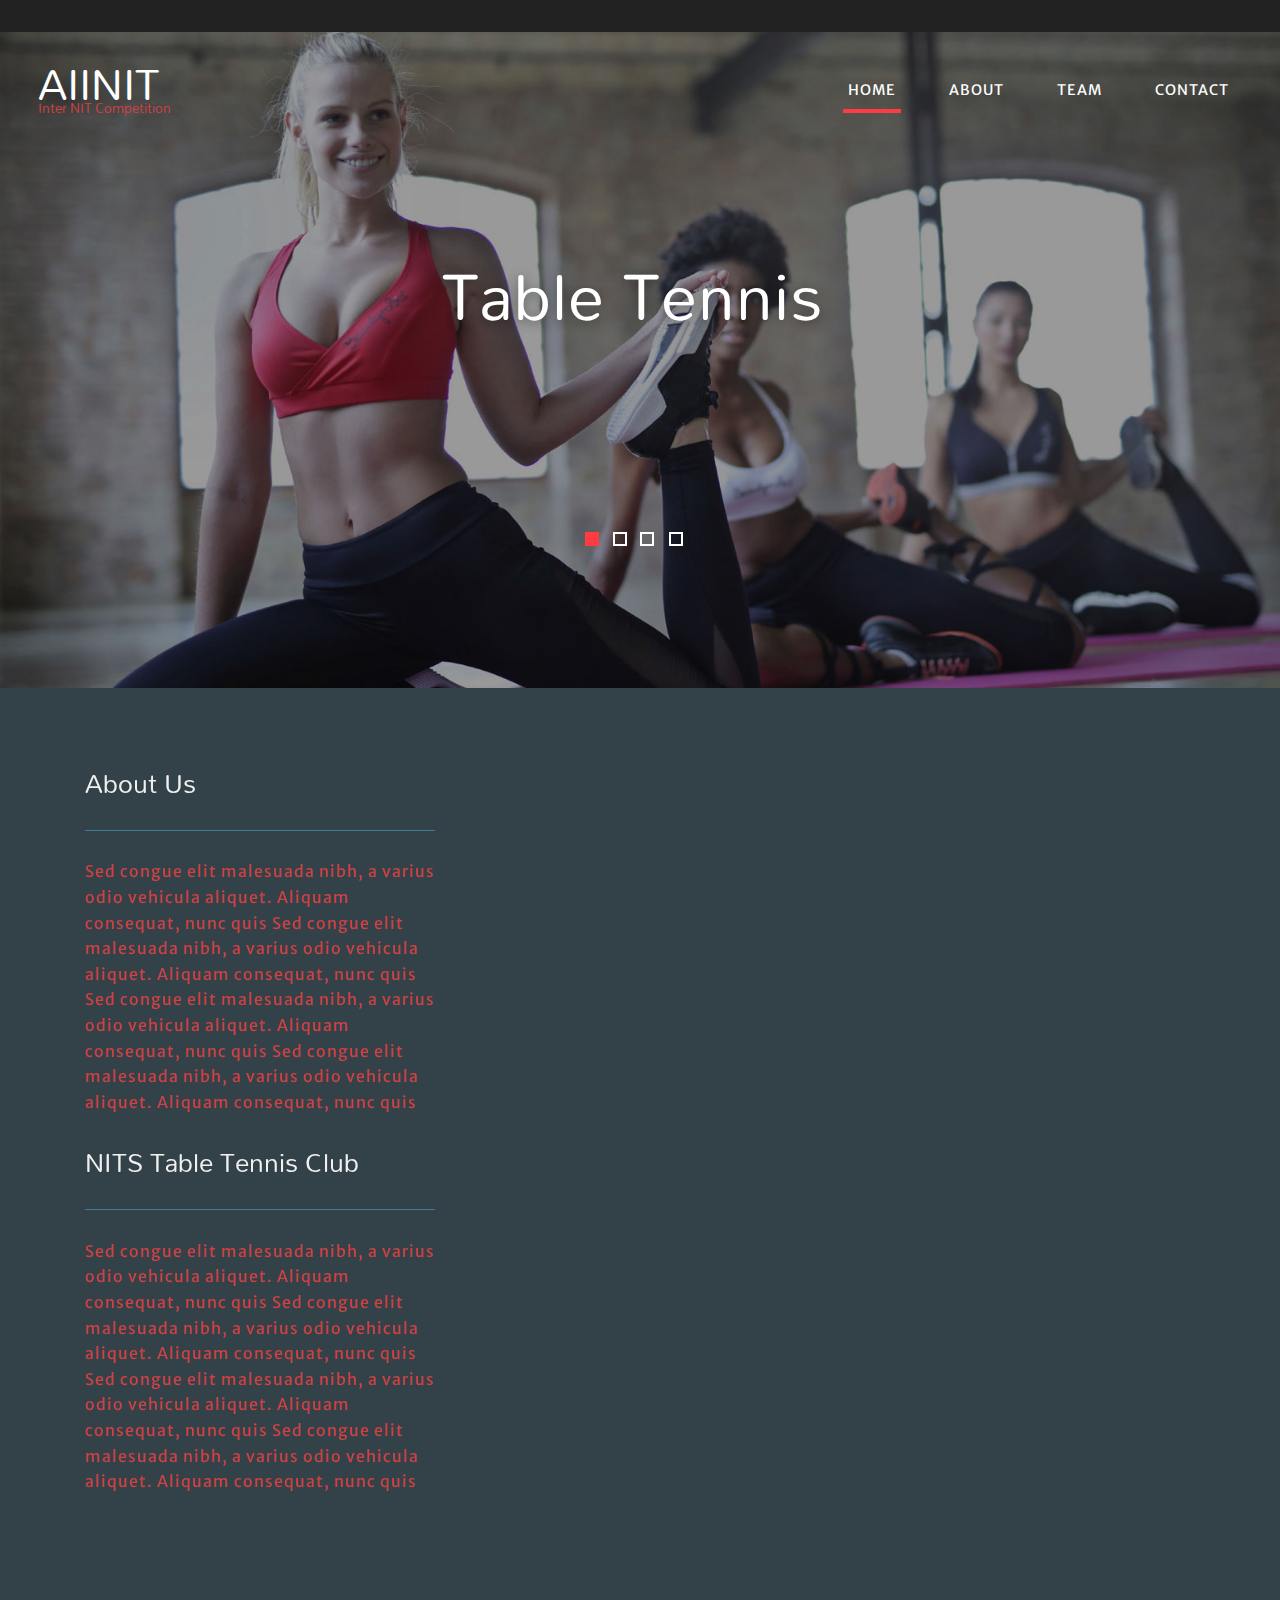
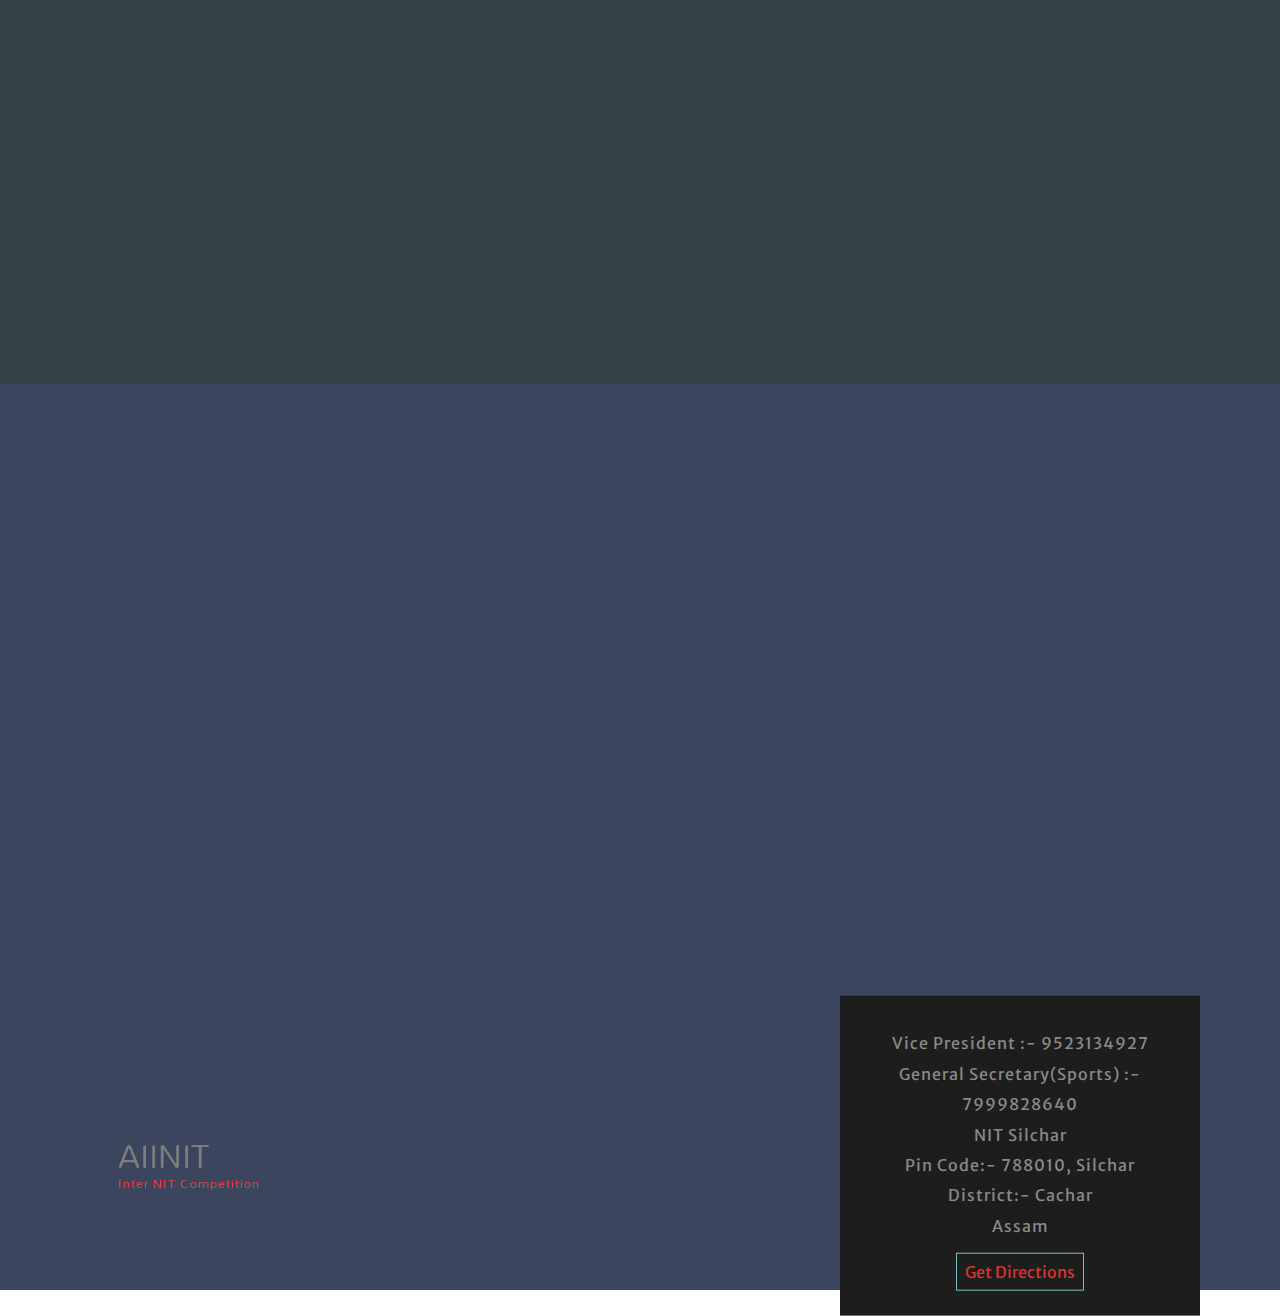
==== index.html @ 3842293e "AIINIT website" ====
<!DOCTYPE html>
<html>

<head>
	<title>AIIINIT</title>
	<meta name="viewport" content="width=device-width, initial-scale=1">
	<meta charset="utf-8">
	<meta name="keywords" content="">
	<link href="css/bootstrap.css" rel='stylesheet' type='text/css' />
	<link href="css/style.css" rel='stylesheet' type='text/css' />
	<link href="css/font-awesome.css" rel="stylesheet">
	<link href="//fonts.googleapis.com/css?family=Merriweather+Sans:300,300i,400,400i,700,700i,800" rel="stylesheet">
	<link href="//fonts.googleapis.com/css?family=Mallanna" rel="stylesheet">
</head>

<body>
	<div class="top-bar_sub">
		<div class="search">

			</div>
			<div id="cd-search" class="cd-search">
			
			</div>
		</div>
		<div class="clearfix"> </div>
	</div>
	<div class="header-main">
		<header class="header" id="home">
			<div class="top-bar">
				<nav class="navbar navbar-default">
					<div class="navbar-header">
						<button type="button" class="navbar-toggle collapsed" data-toggle="collapse" data-target="#bs-example-navbar-collapse-1">
							<span class="sr-only">Toggle navigation</span>
							<span class="icon-bar"></span>
							<span class="icon-bar"></span>
							<span class="icon-bar"></span>
						</button>
						<h1>
							<a class="navbar-brand" href="index.html">AIINIT
								<span style="color:#cf4144">Inter NIT Competition</span>
							</a>
						</h1>
					</div>
					<div class="collapse navbar-collapse nav-wil" id="bs-example-navbar-collapse-1">
						<nav>
							<ul class="top_nav">
								<li>
									<a class="active" href="index.html">Home</a>
								</li>
								<li>
									<a href="#about">About</a>
								</li>
								<li class="dropdown">
									<a href="team.html" class="dropdown-toggle" aria-haspopup="true" aria-expanded="false" target="_blank">Team</a>
									
								</li>
								
								<li>
									<a href="#contact">Contact</a>
								</li>
							</ul>
						</nav>
					</div>
				</nav>
			</div>
		</header>
		<div class="slider">
			<div class="callbacks_container">
				<ul class="rslides callbacks callbacks1" id="slider4">
					<li>
						<div class="banner-top">
							<div class="banner-info">
								<h3>Table Tennis</h3>
						</div>

						</div>
					</li>
					<li>
						<div class="banner-top1">
							<div class="banner-info">
								<h3>Yoga</h3>
								
							</div>

						</div>
					</li>
					<li>
						<div class="banner-top2">
							<div class="banner-info">
								<h3>Inter NIT Competition </h3>
								
							</div>

						</div>
					</li>
					<li>
						<div class="banner-top3">
							<div class="banner-info">
								<h3>Organized by NIT Silchar</h3>
								
							</div>

						</div>
					</li>
				</ul>
			</div>
			<div class="clearfix"> </div>
		</div>
	</div>
	<div id="about">
	<div class="sec_video">
		<div class="container">
			<div class="about-main about1">
				<div class="col-md-4 about-gd">
					<div class="about-sub-gd" data-aos="fade-left">
						<h4>About Us</h4>
						<p>Sed congue elit malesuada nibh, a varius odio vehicula aliquet. Aliquam consequat, nunc quis 
						Sed congue elit malesuada nibh, a varius odio vehicula aliquet. Aliquam consequat, nunc quis
					Sed congue elit malesuada nibh, a varius odio vehicula aliquet. Aliquam consequat, nunc quis
				Sed congue elit malesuada nibh, a varius odio vehicula aliquet. Aliquam consequat, nunc quis</p>
					</div>
					<div class="about-sub-gd">
						<h4>NITS Table Tennis Club</h4>
						<p>Sed congue elit malesuada nibh, a varius odio vehicula aliquet. Aliquam consequat, nunc quis 
						Sed congue elit malesuada nibh, a varius odio vehicula aliquet. Aliquam consequat, nunc quis
					Sed congue elit malesuada nibh, a varius odio vehicula aliquet. Aliquam consequat, nunc quis
				Sed congue elit malesuada nibh, a varius odio vehicula aliquet. Aliquam consequat, nunc quis</p>
					</div>
				</div>
				<div class="col-md-4 about-gd1" data-aos="fade-down">
					<img src="images/video.jpg" class="img-responsive" alt="">
				</div>
				<div class="col-md-4 about-gd ab-right" data-aos="fade-right">
					<div class="about-sub-gd">
						<h4>NITS Yoga Club</h4>
						<p>
						Sed congue elit malesuada nibh, a varius odio vehicula aliquet. Aliquam consequat, nunc quis 
					Sed congue elit malesuada nibh, a varius odio vehicula aliquet. Aliquam consequat, nunc quis 
				Sed congue elit malesuada nibh, a varius odio vehicula aliquet. Aliquam consequat, nunc quis 
			Sed congue elit malesuada nibh, a varius odio vehicula aliquet. Aliquam consequat, nunc quis 
			Sed congue elit malesuada nibh, a varius odio vehicula aliquet. Aliquam consequat, nunc quis </p>
					</div>
					<div class="about-sub-gd">
						<h4>NITS Achievements</h4>
						<p>Sed congue elit malesuada nibh, a varius odio vehicula aliquet. Aliquam consequat, nunc quis 
					Sed congue elit malesuada nibh, a varius odio vehicula aliquet. Aliquam consequat, nunc quis
					Sed congue elit malesuada nibh, a varius odio vehicula aliquet. Aliquam consequat, nunc quis
					Sed congue elit malesuada nibh, a varius odio vehicula aliquet. Aliquam consequat, nunc quis
					Sed congue elit malesuada nibh, a varius odio vehicula aliquet. Aliquam consequat, nunc quis

						</p>
					</div>
				</div>
				<div class="clearfix"></div>
			</div>
		</div>
	</div>
</div>
	<div id="contact">
	<footer class="contact-footer">
		<div class="bottom-social">
			<div class="container">
				<div class="col-md-8 botttom-nav-w3ls-agile">
					<ul class="f_links col-md-4" data-aos="zoom-in">
						<li>
							<a href="index.html" style="font-size: 1.5vw;">Home</a>
						</li>
						<li>
							<a href="#about" style="font-size: 1.5vw;">About</a>
						</li>
						
					</ul>
					<ul class="f_links col-md-4" data-aos="zoom-in">
						<li>
							<a href="team.html"  style="font-size: 1.5vw;">Team</a>
						</li>
						<li>
							<a href="#contact" style="font-size: 1.5vw;">Contact</a>
						</li>
					</ul>
				<div class="clearfix"></div>
				</div>
				
				</div>
				<div class="clearfix"></div>

			</div>
		</div>
		<div class="banner_bottom" style="background-color: #3b455d;">
		<div class="container">
			<div class="inner_sec" style="margin-top: -10%;">
				<div class="col-md-8 map" data-aos="fade-left">
					<img src = "images/maps.png" alt = " " width="100%" height="50%"
					    style="border:0;background-repeat: no-repeat;">
				</div>
				<div class="col-md-4 contact_grids_info" style="margin-top: 8%;padding: 10px;">
					<div class="contact_grid" data-aos="slide-up">
						<div class="contact_grid_right">
							<p> Vice President :- 9523134927</p>
							<p> General Secretary(Sports) :- 7999828640</p>
							<p>NIT Silchar</p>
							<p>Pin Code:- 788010, Silchar</p>
							<p>District:- Cachar</p>
							<p style="margin-bottom: 20px;">Assam</p>
							<a class="direction_style" href="https://www.google.co.in/maps/place/Administrative+Bldg,+NIT+Rd,+Ghungur,+Masimpur,+Silchar,+Assam+788118/@24.7585595,92.7931303,17z/data=!3m1!4b1!4m6!1m3!3m2!1s0x374e49dcb63bae9b:0x81efa836714a289b!2sNational+Institute+of+Technology+Silchar!3m1!1s0x374e49c1f6648043:0x23d01954cf29fd79">Get Directions</a>
						</div>
					</div>
				</div>
				<div class="clearfix"> </div>
			</div>
			<div>
		<div class="copy" style="background-color: transparent; margin-top: 10%;">
			<h2 class="footer-logo">
				<a href="index.html">AIINIT
					<span>Inter NIT Competition</span>
				</a>
			</h2>
			<p>Organised By NIT Silchar</p>
				
			<div class="clearfix"></div>
		</div>
	</div>
	</footer>
</div>
	<script type="text/javascript" src="js/jquery-2.2.3.min.js"></script>
	<link href='css/aos.css' rel='stylesheet prefetch' type="text/css" media="all" />
	<link href='css/aos-animation.css' rel='stylesheet prefetch' type="text/css" media="all" />
	<script src='js/aos.js'></script>
	<script src="js/aosindex.js"></script>
	<script src="js/main.js"></script>
	<script src="js/responsiveslides.min.js"></script>
	<script>
		$(function () {
			$("#slider4").responsiveSlides({
				auto: true,
				pager: true,
				nav: false,
				speed: 1000,
				namespace: "callbacks",
				before: function () {
					$('.events').append("<li>before event fired.</li>");
				},
				after: function () {
					$('.events').append("<li>after event fired.</li>");
				}
			});
		});
	</script>
	<script type="text/javascript" src="js/move-top.js"></script>
	<script type="text/javascript" src="js/easing.js"></script>
	<script type="text/javascript">
		jQuery(document).ready(function ($) {
			$(".scroll").click(function (event) {
				event.preventDefault();
				$('html,body').animate({
					scrollTop: $(this.hash).offset().top
				}, 900);
			});
		});
	</script>

	<script type="text/javascript">
		$(document).ready(function () {

			$().UItoTop({
				easingType: 'easeOutQuart'
			});

		});
	</script>
	<a href="#home" class="scroll" id="toTop" style="display: block;">
		<span id="toTopHover" style="opacity: 1;"> </span>
	</a>
	<script type="text/javascript" src="js/bootstrap.js"></script>


</body>

</html>
---- css/style.css ----
body a {
	text-decoration: none;
	transition: 0.5s all;
	-webkit-transition: 0.5s all;
	-moz-transition: 0.5s all;
	-o-transition: 0.5s all;
	-ms-transition: 0.5s all;
}
.map iframe {
	width: 100%;
	min-height: 453px;
}

.map {
	padding: 0;
}

.contact_grid {
	padding: 2em 0 2em;
	text-align: center;
	background: #1d1d1d;
}

.contact_grid:nth-child(2) {
	margin: 0.5em 0;
}

.contact_grid p {
	color: #8c8989;
	line-height: 1.9em;
}

.agile_contact_grid_left i {
	font-size: 3em;
	color: #168eea;
	line-height: 2em;
}

.contact_grid_right h4 {
	font-size: 1.2em;
	color: #ffffff;
	font-weight: 600;
	margin-bottom: .5em;
}

.contact_grid_right p a {
	color: #555;
	text-decoration: none;
}

.contact_grid_right p span {
	display: block;
}

@media(max-width:991px) {
	.contact_grids_info {
		padding: 0;
		margin-top: 1em;
	}
	span.input.input--chisato:nth-child(2) {
		margin: 0;
	}
	.map iframe {
		width: 100%;
		min-height: 303px;
	}
}
@media(max-width:600px) {
	.map iframe {
		width: 100%;
		min-height: 250px;
	}
}






html,
body {
	margin: 0;
	font-size: 100%;
	font-family: 'Merriweather Sans', sans-serif;
	background: #fff;
}

body a {
	text-decoration: none;
	transition: 0.5s all;
	-webkit-transition: 0.5s all;
	-moz-transition: 0.5s all;
	-o-transition: 0.5s all;
	-ms-transition: 0.5s all;
}

a:hover {
	text-decoration: none;
}
h1,
h2,
h3,
h4,
h5,
h6 {
	margin: 0;
	font-weight: 400;
	font-family: 'Mallanna', sans-serif;
}

p {
	    margin: 0px;
    font-size: 1em;
    line-height: 1.6em;
    letter-spacing: 1px;
}

ul {
	margin: 0;
	padding: 0;
}

label {
	margin: 0;
}

.header-main {
	position: relative;
}
.top-bar {
	position: absolute;
	z-index: 999;
	width: 95%;
	top: 4%;
	left: 3%;
}
.top-bar_sub {
	background: #222;
	padding: 1em;
	position: relative;
}

.top-bar_sub h6 {
	text-align: center;
	color: #fff;
	font-size: 0.8em;
	font-weight: 600;
	letter-spacing: 2px;
	float: left;
}

.top-bar_sub h6 a {
	color: #fff;
	text-decoration: none;
	padding: 9px 16px;
	letter-spacing: 1px;
	font-size: 14px;
	background: #ff3c41;
	display: inline-block;
	border: 2px solid transparent;
	font-weight: bold;
}
.logo {
	width: 60%;
	float: left;
}

.logo a {
	font-size: 40px;
	font-weight: bold;
	color: #EEE;
}

.logo a:hover {
	color: #FFF;
}

.info {
	width: 40%;
	float: left;
	padding-top: 20px;
}

.info .email,
.info .phone {
	width: 50%;
	float: left;
}

.info p {
	color: #EEE;
	font-size: 13px;
}

.info a {
	color: #FFF;
}

.info a:hover {
	color: #009688;
}

.info span.glyphicon {
	margin-right: 5px;
}

.navbar-brand {
	line-height: 0px !important;
}

.navbar-brand {
	float: none;
}

nav.linkEffects.linkHoverEffect_12 ul {
	margin-top: 6px;
}

a.active,
ul.top_nav li a:hover {
	border-bottom: 4px solid #ff3c41;
}

li.dropdown span.fa.fa-angle-down {
	margin-right: 10px;
}
h6 {
	margin: 0 auto;
	z-index: 999;
}

h6 a {
	cursor: pointer;
	font-size: 15px;
	text-transform: uppercase;
}

.slider-top span {
	font-weight: 600;
}

.navbar {
	margin-bottom: 0;
}

.navbar-nav {
	float: right;
}

.navbar-default {
	background: none;
	border-color: #012231;
}

.navbar-default .navbar-brand {
	color: #fff;
	font-size: 48px;
	text-decoration: none;
	font-weight: 400;
}

a.navbar-brand img {
	display: inline-block;
}

.navbar-default .navbar-collapse,
.navbar-default .navbar-form {
	padding: 0;
	float: right;
	margin-left: 0em;
}

.navbar-default .navbar-brand:hover {
	color: #fff;
	text-decoration: none;
}

a.navbar-brand span {
	color: rgba(247, 242, 242, 0.5);
	font-weight: 100;
	display: block;
	font-size: 0.32em;
	letter-spacing: 0px;
}

.navbar {
	position: relative;
	min-height: inherit;
}

.navbar-header {
	margin-top: 0px;
}

.navbar-default .navbar-nav>.active>a,
.navbar-default .navbar-nav>.active>a:hover,
.navbar-default .navbar-nav>.active>a:focus {
	color: #fff;
	background-color: #2FD828;
}

.navbar-default .navbar-nav>li>a {
	color: #fff;
	font-size: 16px;
}

.navbar-nav>li>a {
	padding-top: 25px;
	padding-bottom: 25px;
}

.navbar-brand {
	height: 0;
	padding: 0;
}

.navbar {
	border-radius: 0px;
	border: none;
}

.navbar-default .navbar-nav>li>a:hover,
.navbar-default .navbar-nav>li>a:focus,
.navbar-default .navbar-nav>li>a.active {
	color: #EFA52C;
}

.navbar {
	border-radius: 0px;
	border: none;
}

.dropdown-menu {
	background-color: #fff;
}

ul.top_nav li {
	display: inline-block;
	list-style: none;
	margin: 0 20px;
}

ul.top_nav li a {
	color: #fff;
	font-size: 0.9em;
	letter-spacing: 1px;
	text-transform: uppercase;
	font-weight: 400;
	padding: 10px 5px;
}

nav.navbar.navbar-default {
	margin-top: 10px;
}

ul.top_nav {
	margin-top: 10px;
}

.dropdown-menu>li>a {
	padding: 0;
	color: #555;
	text-align: center;
	font-size: 15px;
	text-transform: capitalize;
	letter-spacing: 1px;
	border: none !important;
}

.navbar-nav>li>.dropdown-menu {
	margin-top: 2em;
}

ul.dropdown-menu li {
	display: block;
	margin: 0;
}

ul.dropdown-menu li a {
	color: #555;
	padding: 10px 0;
}

.dropdown-menu>li>a:hover,
.dropdown-menu>li>a:focus {
	color: #333;
	background-color: #ff3c41;
	border: none !important;
}
.search {
	float: right;
	width: 12%;
}

.search h5 {
	margin-top: 11px;
}

a.sign {
	color: #e4e6e6;
	font-size: 1.2em;
	font-weight: 700;
	letter-spacing: 1px;
}

.banner-top {
	background: url(../images/banner1.jpg) no-repeat 0px 0px;
	background-size: cover;
	-webkit-background-size: cover;
	-moz-background-size: cover;
	-o-background-size: cover;
	-moz-background-size: cover;
	min-height: 750px;
}

.banner-top1 {
	background: url(../images/banner2.jpg) no-repeat 0px 0px;
	background-size: cover;
	-webkit-background-size: cover;
	-moz-background-size: cover;
	-o-background-size: cover;
	-moz-background-size: cover;
	min-height: 750px;
}

.banner-top2 {
	background: url(../images/banner3.jpg) no-repeat 0px 0px;
	background-size: cover;
	-webkit-background-size: cover;
	-moz-background-size: cover;
	-o-background-size: cover;
	-moz-background-size: cover;
	min-height: 750px;
}

.banner-top3 {
	background: url(../images/banner4.jpg) no-repeat 0px 0px;
	background-size: cover;
	-webkit-background-size: cover;
	-moz-background-size: cover;
	-o-background-size: cover;
	-moz-background-size: cover;
	min-height: 750px;
}

.banner-info {
	text-align: center;
	padding: 16em 5em 0 4em;
	width: 54%;
	margin: 0 auto;
}

.banner-info a {
	color: #fff;
	text-decoration: none;
	padding: 6px 20px;
	letter-spacing: 1px;
	font-size: 14px;
	margin: 1em 1em 0 0em;
	background: #0ebeff;
	display: inline-block;
	border: 2px solid transparent;
	font-weight: bold;
}

.banner-info a:hover {
	color: #ff3c41;
	background: #fff;
}

.banner-info h3 {
	font-size: 5em;
	letter-spacing: 1px;
	text-shadow: 0 2px 12px rgba(0, 0, 0, 0.42);
	margin-bottom: 0.2em;
	color: #fff;
}

.banner-info p {
	font-size: 1em;
	color: #fff;
	margin: 1.5em 0;
	letter-spacing: 6px;
}

.banner-info i {
	color: #fff;
}
#slider2,
#slider3 {
	box-shadow: none;
	-moz-box-shadow: none;
	-webkit-box-shadow: none;
	margin: 0 auto;
}

.rslides_tabs li:first-child {
	margin-left: 0;
}

.rslides_tabs .rslides_here a {
	background: rgba(255, 255, 255, .1);
	color: #fff;
	font-weight: bold;
}

.events {
	list-style: none;
}

.callbacks_container {
	position: relative;
	float: left;
	width: 100%;
}

.callbacks {
	position: relative;
	list-style: none;
	overflow: hidden;
	width: 100%;
	padding: 0;
	margin: 0;
}

.callbacks li {
	position: absolute;
	width: 100%;
}

.callbacks img {
	position: relative;
	z-index: 1;
	height: auto;
	border: 0;
}

.callbacks .caption {
	display: block;
	position: absolute;
	z-index: 2;
	font-size: 20px;
	text-shadow: none;
	color: #fff;
	left: 0;
	right: 0;
	padding: 10px 20px;
	margin: 0;
	max-width: none;
	top: 10%;
	text-align: center;
}

.callbacks_nav {
	position: absolute;
	-webkit-tap-highlight-color: rgba(0, 0, 0, 0);
	bottom: 17%;
	left: 40px;
	opacity: 0.9;
	z-index: 3;
	text-indent: -9999px;
	overflow: hidden;
	text-decoration: none;
	height: 44px;
	width: 44px;
	background: #fff url(../images/left.png) no-repeat 0px 0px;
	display: none;
}

.callbacks_nav.next {
	left: auto;
	background: #fff url(../images/right.png) no-repeat 6px 6px;
	left: 120px;
}

.callbacks_nav.prev {
	left: auto;
	background: #fff url(../images/left.png) no-repeat 6px 6px;
	left: 70px;
}

#slider3-pager a {
	display: inline-block;
}

#slider3-pager span {
	float: left;
}

#slider3-pager span {
	width: 100px;
	height: 15px;
	background: #fff;
	display: inline-block;
	border-radius: 30em;
	opacity: 0.6;
}

#slider3-pager .rslides_here a {
	background: #FFF;
	border-radius: 30em;
	opacity: 1;
}

#slider3-pager a {
	padding: 0;
}

#slider3-pager li {
	display: inline-block;
}

.rslides {
	position: relative;
	list-style: none;
	overflow: hidden;
	width: 100%;
	padding: 0;
}

.rslides li {
	-webkit-backface-visibility: hidden;
	position: absolute;
	display: none;
	width: 100%;
	left: 0;
	top: 0;
}

.rslides li {
	position: relative;
	display: block;
	float: left;
}

.rslides img {
	height: auto;
	border: 0;
}

.callbacks_tabs {
	list-style: none;
	position: absolute;
	top: 74%;
	left: 45%;
	padding: 0;
	margin: 0;
	display: block;
	z-index: 99;
}

.slider-top span {
	font-weight: 600;
}

.callbacks_tabs li {
	display: inline-block;
	margin: 0 2px;
}

.callbacks_tabs a {
	visibility: hidden;
}

.callbacks_tabs a:after {
	content: "\f111";
	font-size: 0;
	font-family: FontAwesome;
	visibility: visible;
	display: block;
	height: 14px;
	width: 14px;
	display: inline-block;
	background: none;
	border: 2px solid #fff;
}

.callbacks_here a:after {
	background: #ff3c41;
	border: 2px solid #ff3c41;
	height: 14px;
	width: 14px;
}

.inner_sec {
	margin-top: 4em;
}

.banner_bottom {
	padding: 7em 0;
}
.banner_bottom_in {
	text-align: center;
	margin: 0 auto;
	width: 60%;
}

.banner_bottom_in p {
	margin: 2em 0;
}

.banner_bottom_in h3 {
	line-height: 1.3em;
}

.banner_bottom_in iframe {
	min-height: 300px;
	border: 6px solid #ddd;
	margin-top: 1em;
	width: 100%;
}

.sec_video {
	padding: 6em 0;
	background: #324248;
}

.about-sub-gd {
	margin-bottom: 2em;
}

.about-gd h4 {
	color: #f0f0f0;
	font-size: 1.8em;
	text-transform: capitalize;
	padding-bottom: 30px;
	border-bottom: 1px solid rgba(65, 183, 226, 0.52);
	margin-bottom: 1em;
}

.about-gd p {
	color: #cf4144;
}

.about-gd1 {
	margin-top: 7em;
}

.about-gd.ab-right {
	margin-top: 14em;
}

.services {
	padding: 7em 0;
	background: #ff3c41;
}

.icon_info span {
	height: 90px;
	width: 90px;
	background: #fff;
	box-shadow: 0 1px 2px 1px rgba(0, 0, 0, 0.1);
	-webkit-box-shadow: 0 1px 2px 1px rgba(0, 0, 0, 0.1);
	-moz-box-shadow: 0 1px 2px 1px rgba(0, 0, 0, 0.1);
	-o-box-shadow: 0 1px 2px 1px rgba(0, 0, 0, 0.1);
	border-radius: 50%;
	-webkit-border-radius: 50%;
	-o-border-radius: 50%;
	-moz-border-radius: 50%;
	border: 5px solid #fafafa;
	line-height: 85px;
	font-size: 2em;
	color: #0ebeff;
}

.icon_info h5 {
	font-size: 1.4em;
	color: #333;
	margin: 1em 0;
	font-weight: 600;
}

.icon_info {
	text-align: center;
}

.icon_info {
	text-align: center;
	padding: 4em 2em;
	background: #fafafa;
	box-shadow: 0 0px 3px rgb(158, 27, 30), 0 1px 3px rgb(177, 17, 21);
}

.grid_info_main:nth-child(2) {
	margin-top: 0;
}

.grid_info_main:nth-child(3) {
	margin-top: 0;
}

.grid_info.second {
	margin-top: 1.5em;
}

.top_spl_courses {
	padding: 5em 0;
}
.footer-grids {
	display: -webkit-flex;
	display: flex;
	-webkit-justify-content: space-between;
	justify-content: space-between;
}

.footer-1,
.footer-2 {
	display: -webkit-flex;
	display: flex;
	-webkit-justify-content: space-between;
	justify-content: space-between;
	flex-basis: 50%;
	-webkit-flex-basis: 50%;
}

.mid-info {
	flex-basis: 50%;
	-webkit-flex-basis: 50%;
	text-align: left;
	padding: 1em;
	position: relative;
}

.bottom-social {
	color: #74809c;
	letter-spacing: 1px;
	font-size: 14px;
	text-decoration: none;
}

.botttom-nav-w3ls-agile {
	margin-bottom: 2em;
}

h3.subheading {
	font-size: 27px;
	color: #fff;
	font-weight: 500;
	letter-spacing: 1px;
}

.botttom-nav-w3ls-agile ul li {
	display: block;
	margin: 10px 0px;
}

.botttom-nav-w3ls-agile ul li a {
	color: #8691ab;
	letter-spacing: 1px;
	font-size: 14px;
	text-decoration: none;
}

ul.f_links.thrd li a {
	font-weight: 600;
}

.botttom-nav-w3ls-agile ul li a:hover {
	color: #ff3c41;
	text-decoration: none;
}

.social-icons h6 {
	color: #fff;
}

.social-icons h6 {
	color: #fff;
	font-size: 1.4em;
	margin-bottom: 1em;
}

.social-icons a {
	color: #fff;
	font-size: 15px;
	display: inline-block;
	margin-right: 10px;
	width: 32px;
	height: 32px;
	border: 1px solid #616877;
	text-align: center;
	line-height: 32px;
}

.social-icons a:hover {
	color: #ff3c41;
	border: 1px solid #ff3c41;
	transition: 0.5s all;
	-webkit-transition: 0.5s all;
	-moz-transition: 0.5s all;
	-o-transition: 0.5s all;
	-ms-transition: 0.5s all;
}

h2.footer-logo {
	text-align: left;
	float: left;
}

h2.footer-logo a span {
	display: block;
	color: #ff3c41;
	font-size: 0.4em;
	letter-spacing: 1px;
}

h2.footer-logo a {
	font-size: 1.2em;
	color: #7d7d7d;
	display: inline-block;
	text-decoration: none;
}

.copy {
	background: #2d364c;
	padding: 1em 3em;
}

.copy p {
	color: #fff;
	font-size: 14px;
	letter-spacing: 1px;
	margin: 1em 0 0;
	float: right;
}

.copy p a {
	color: #ff3c41;
	text-decoration: none;
	transition: 0.5s all;
	-webkit-transition: 0.5s all;
	-moz-transition: 0.5s all;
	-o-transition: 0.5s all;
	-ms-transition: 0.5s all;
}

.copy p a:hover {
	color: #fff;
	transition: 0.5s all;
	-webkit-transition: 0.5s all;
	-moz-transition: 0.5s all;
	-o-transition: 0.5s all;
	-ms-transition: 0.5s all;
}

p.white-clr,
h3.white-clr {
	color: #fff;
}

.bottom-social {
	padding: 4em 0;
	background: #3b455d;
	text-align: left;
	position: relative;
}

.inner_banner {
	background: url(../images/inner.jpg) no-repeat 0px 0px;
	background-size: cover;
	-webkit-background-size: cover;
	-o-background-size: cover;
	-ms-background-size: cover;
	min-height: 160px;
}

.services-breadcrumb {
	padding: 1em 1em;
	background: #f5f5f5;
	text-align: center;
}

.services-breadcrumb ul li span {
	padding: 0 1.5em;
}

ul.short {
	text-align: left;
}

ul.short li {
	text-align: left;
	display: inline-block;
	letter-spacing: 1px;
	color: #555;
	font-size: 0.85em;
}

.inner_breadcrumb {
	padding: 0 2em;
}

ul.short li a {
	color: #ff3c41;
	text-decoration: none;
}

.icon_info.blue {
	padding: 2em 2em;
	background: #fafafa;
	box-shadow: 0 0px 3px rgb(65, 177, 218), 0 1px 3px rgb(39, 116, 144);
}

.icon_info.blue img {
	width: 100%;
}


#toTop {
	display: none;
	text-decoration: none;
	position: fixed;
	bottom: 10px;
	right: 10px;
	overflow: hidden;
	width: 48px;
	height: 48px;
	border: none;
	text-indent: 100%;
	background: url(../images/top_up.png) no-repeat 0px 0px;
}
.direction_style{
	text-decoration: none;
	cursor:pointer;
	color:#db332f;
	font-size:1em;
	border:1px solid #78c0bf;
	padding:8px;
	margin-top: 20px;
}

@media(max-width:1680px) {
	.banner-info {
		text-align: center;
		padding: 16em 5em 0 4em;
		width: 56%;
		margin: 0 auto;
	}
}

@media(max-width:1440px) {
	.top_spl_courses,
	.services,
	.what-wedo,
	.sec_video,
	.banner_bottom.tesimonials,
	.banner_bottom {
		padding: 5em 0;
	}
	.search {
		float: right;
		width: 14%;
	}
	h3.header_w3layouts_agile {
		font-size: 3em;
	}
}

@media(max-width:1366px) {
	.banner-top,
	.banner-top1,
	.banner-top2,
	.banner-top3 {
		min-height: 700px;
	}
	.banner-info {
		padding: 14em 5em 0 4em;
	}
	.banner_bottom_in {
		margin: 0 auto;
		width: 78%;
	}
	.banner-info h3 {
		font-size: 4.5em;
	}
	h4.sub-hdng {
		font-size: 1.6em;
	}
	.banner_bottom_in iframe {
		min-height: 334px;
		margin-top: 1em;
		width: 100%;
	}
}

@media(max-width:1280px) {
	.banner-info {
		width: 64%;
	}
	.banner-top,
	.banner-top1,
	.banner-top2,
	.banner-top3 {
		min-height: 656px;
	}
}

@media(max-width:1080px) {
	.top_spl_courses,
	.services,
	.what-wedo,
	.sec_video,
	.banner_bottom.tesimonials,
	.banner_bottom,
	.bottom-social,
	.tesimonials {
		padding: 4em 0;
	}
	.banner-top,
	.banner-top1,
	.banner-top2,
	.banner-top3 {
		min-height: 624px;
	}
	.banner-info {
		padding: 14em 5em 0 2em;
	}
	.banner-info h3 {
		font-size: 4em;
	}
	.banner-info a {
		padding: 6px 14px;
		letter-spacing: 1px;
		font-size: 13px;
		margin: 1em 0.5em 0 0em;
	}
	.callbacks_tabs {
		top: 74%;
		left: 42%;
	}
	.inner_sec {
		margin-top: 3em;
	}
	.icon_info h5 {
		font-size: 1.2em;
	}
	.icon_info {
		padding: 3em 0.5em;
	}
	.slidering h5 {
		font-size: 1.1em;
	}
	.inner_breadcrumb {
		padding: 0 1em;
	}
	ul.top_nav li {
		list-style: none;
		margin: 1px 2px;
	}
	.about-gd h4 {
		font-size: 1.6em;
	}
	.test_img i {
		font-size: 3em;
		line-height: 93px;
	}
	.text-center.test_img {
		width: 100px;
		height: 100px;
	}
	.banner_bottom_in iframe {
		min-height: 262px;
		margin-top: 1em;
		width: 100%;
	}
}

@media(max-width:1050px) {
	.carousel-control.right {
		right: 3px;
	}
	.carousel-control.left {
		left: 6px;
	}

}

@media(max-width:991px) {
	.about-gd1 {
		margin-top: 2em;
	}
	.about-gd.ab-right {
		margin-top: 2em;
	}
	ul.f_links {
		margin: 1em 0;
	}
	.botttom-nav-w3ls-agile {
		margin-bottom: 1em;
		padding: 0;
	}
	.grid_info_main {
		float: left;
		width: 49%;
	}
	.grid_info_main:nth-child(3) {
		margin-top: 0em;
	}
	.slidering h5 {
		font-size: 0.9em;
	}
	.carousel-control {
		margin-top: 66px;
	}
	ul.f_links:nth-child(2) {
		margin: 1.5em 0;
	}
	.gallery-grid1 .p-mask,
	.row .product .vm-product-media-container .p-mask {
		padding: 1em 1em;
	}
	.banner-info {
		padding: 13em 5em 0 2em;
		width: 70%;
	}
	.banner_bottom_in iframe {
		min-height: 415px;
		margin-top: 1em;
		width: 100%;
	}
	.grid_info_main:nth-child(2) {
		margin-top: 0em;
	}
	.grid_info_main:nth-child(3) {
		margin-top: 1em;
	}
}

@media(max-width:900px) {
	ul.top_nav li a {
		font-size: 0.9em;
	}
	.banner_bottom_in {
		margin: 0 auto;
		width: 90%;
	}
}

@media(max-width:800px) {
	ul.top_nav li a {
		font-size: 0.85em;
	}
	.banner-info {
		padding: 12em 5em 0 2em;
		width: 85%;
	}
	.banner-top,
	.banner-top1,
	.banner-top2,
	.banner-top3 {
		min-height: 590px;
	}
	.banner-info h3 {
		font-size: 3.5em;
	}
	.callbacks_tabs {
		top: 74%;
		left: 40%;
	}
	.banner_bottom_in iframe {
		min-height: 385px;
		margin-top: 1em;
		width: 100%;
	}
}

@media(max-width:768px) {
	.banner-top,
	.banner-top1,
	.banner-top2,
	.banner-top3 {
		min-height: 549px;
	}
	h3.header_w3layouts_agile {
		font-size: 2.8em;
	}
	.copy {
		padding: 1em 1em;
	}
	.callbacks_tabs {
		top: 74%;
		left: 38%;
	}
	.banner_bottom_in iframe {
		min-height: 369px;
		margin-top: 1em;
		width: 100%;
	}
	.test_img_info {
		margin-top: 1em;
	}
}

@media(max-width:767px) {
	.banner-top,
	.banner-top1,
	.banner-top2,
	.banner-top3 {
		min-height: 560px;
	}
	a.navbar-brand span {
		text-align: left;
	}
	.navbar-toggle {
		margin: 0em 0 0;
		padding: 12px 10px;
	}
	.navbar-default .navbar-toggle {
		border: none;
		background: rgba(150, 151, 156, 0.32);
		border-radius: 0;
		border: 1px solid #fff;
	}
	.navbar-default .navbar-collapse,
	.navbar-default .navbar-form {
		position: absolute;
		width: 100%;
		z-index: 9999;
		background: #fff;
		padding: 0em 0;
		margin-top: 1em;
	}
	.navbar-collapse.in {
		overflow-y: inherit;
	}
	.navbar-default .navbar-toggle:hover,
	.navbar-default .navbar-toggle:focus {
		background: #ff3c41;
		border: 1px solid #ff3c41;
	}
	.navbar-default .navbar-toggle .icon-bar {
		background-color: #fff;
	}
	.navbar-right {
		width: 100%;
	}
	.navbar-default .navbar-collapse,
	.navbar-default .navbar-form {
		border: none;
	}
	.navbar-nav {
		margin: 0;
		text-align: center;
	}
	ul.top_nav li a {
		font-size: 0.85em;
		padding: 8px 20px;
		color: #333;
	}
	ul.top_nav li {
		display: block;
		margin: 18px 0;
	}
	.open>.dropdown-menu {
		display: block;
		width: 100%;
	}
	.navbar-default .navbar-nav .open .dropdown-menu>li>a {
		color: #222;
		padding: 7px 0;
	}
	ul.top_nav {
		margin-top: 0;
		text-align: center;
		padding: 0.5em 0;
	}
	ul.dropdown-menu li {
		margin: 0;
	}
	.dropdown-menu {
		background-color: #f3f3f3;
		border-radius: 0;
	}
	.banner_bottom_in iframe {
		min-height: 368px;
		margin-top: 1em;
		width: 100%;
	}
}

@media(max-width:736px) {
	.banner-top,
	.banner-top1,
	.banner-top2,
	.banner-top3 {
		min-height: 525px;
	}
	.banner-info {
		padding: 10em 5em 0 2em;
		width: 85%;
	}
	.top-bar_sub h6 {
		font-size: 0.8em;
		letter-spacing: 1px;
		float: left;
	}
	.slidering {
		width: 50% !important;
	}
	.gallery-grid1 .p-mask,
	.row .product .vm-product-media-container .p-mask {
		padding: 1em 0.5em;
	}
	.banner_bottom_in iframe {
		min-height: 353px;
		margin-top: 1em;
		width: 100%;
	}
}

@media(max-width:667px) {
	.banner-info h3 {
		font-size: 3.2em;
	}
	.test_img_info {
		text-align: left;
		margin-top: 1em;
	}
	.text-info h4 {
		font-size: 1.6em;
	}
	.slidering h5 {
		font-size: 1em;
	}
	.carousel-control {
		margin-top: 272px;
	}
	h3.header_w3layouts_agile {
		font-size: 2.6em;
	}
	.top_spl_courses,
	.services,
	.what-wedo,
	.sec_video,
	.banner_bottom.tesimonials,
	.banner_bottom,
	.bottom-social,
	.tesimonials {
		padding: 3em 0px;
	}
	.banner-top,
	.banner-top1,
	.banner-top2,
	.banner-top3 {
		min-height: 491px;
	}
	.banner_bottom_in iframe {
		min-height: 318px;
		margin-top: 1em;
		width: 100%;
	}
}

@media(max-width:640px) {
	.banner-info h3 {
		font-size: 3em;
	}
	h2.footer-logo {
		text-align: center;
		float: none;
	}
	.copy p {
		margin: 1em 0 0;
		float: none;
		text-align: center;
	}
	.banner_bottom_in iframe {
		width: 470px;
		min-height: 300px;
		margin-top: 3em;
	}
	.search {
		float: right;
		width: 30%;
	}
	.banner_bottom_in iframe {
		width: 470px;
		min-height: 270px;
		margin-top: 3em;
	}
	p {
		margin: 0;
		font-size: 0.85em;
	}
}

@media(max-width:600px) {
	.banner-top,
	.banner-top1,
	.banner-top2,
	.banner-top3 {
		min-height: 455px;
	}
	.banner-info h3 {
		font-size: 2.8em;
	}
	.gal-sec {
		float: left;
		width: 100%;
	}
	.gallery-grid1:nth-child(2),
	.gallery-grid1:nth-child(3) {
		margin-top: 0em;
	}
	.banner-info {
		padding: 9em 5em 0 2em;
		width: 85%;
	}
	.callbacks_tabs {
		top: 74%;
		left: 35%;
	}
}

@media(max-width:568px) {
	.banner-info {
		padding: 10em 5em 0 2em;
		width: 92%;
	}
	.top-bar_sub h6 {
		float: none;
		text-align: center;
	}
	.banner-info h3 {
		font-size: 2.2em;
	}
	.banner-top,
	.banner-top1,
	.banner-top2,
	.banner-top3 {
		min-height: 433px;
	}
	.banner-info {
		padding: 9em 5em 0 2em;
		width: 92%;
	}
	.banner_bottom_in iframe {
		width: 380px;
		min-height: 264px;
		margin-top: 3em;
	}
	.about-gd h4 {
		font-size: 1.5em;
		padding-bottom: 16px;
	}
	h3.header_w3layouts_agile {
		font-size: 2.2em;
	}
	h4.sub-hdng {
		font-size: 1.5em;
	}
	.inner_sec {
		margin-top: 2em;
	}
	ul.top_nav li a {
		font-size: 0.8em;
		padding: 8px 0px;
	}
}

@media(max-width:480px) {
	.banner_bottom_in iframe {
		width: 100%;
		min-height: 223px;
		margin-top: 3em;
	}
	.grid_info_main {
		float: left;
		width: 100%;
	}
	.grid_info_main:nth-child(2) {
		margin-top: 1em;
	}
	.grid_info.second {
		margin-top: 1em;
	}
	.carousel-control {
		margin-top: 206px;
	}
	.grid_info_main:nth-child(3) {
		margin-top: 1em;
	}
	.test_img_info {
		text-align: left;
		margin-top: 1em;
		padding: 0;
	}
}

@media(max-width:440px) {
	.banner-info {
		padding: 9em 2em 0 2em;
		width: 100%;
	}
	.banner-top,
	.banner-top1,
	.banner-top2,
	.banner-top3 {
		min-height: 405px;
	}
	.callbacks_tabs {
		top: 74%;
		left: 30%;
	}
}

@media(max-width:414px) {
	.banner-info {
		padding: 7em 1em 0 1em;
		width: 100%;
	}
	.banner-top,
	.banner-top1,
	.banner-top2,
	.banner-top3 {
		min-height: 363px;
	}
	.banner-info a {
		padding: 5px 9px;
		letter-spacing: 1px;
		font-size: 13px;
		margin: 1em 0em 0 0em;
	}
	.banner_bottom_in iframe {
		width: 279px;
		min-height: 162px;
		margin-top: 3em;
	}
	.carousel-control {
		margin-top: 174px;
	}
	blockquote {
		padding: 10px 0px;
	}
	.inner_banner {
		min-height: 120px;
	}
	.inner_breadcrumb {
		padding: 0 0em;
	}
	.callbacks_tabs {
		top: 74%;
		left: 34%;
	}
	.banner_bottom_in {
		margin: 0 auto;
		width: 95%;
	}
}

@media(max-width:412px) {
	.banner_bottom_in {
		margin: 0 auto;
		width: 95%;
	}
	h3.header_w3layouts_agile {
		font-size: 2em;
	}
	.callbacks_tabs {
		top: 74%;
		left: 35%;
	}
}

@media(max-width:384px) {
	.banner_bottom_in iframe {
		width: 280px;
		min-height: 126px;
		margin-top: 3em;
	}
	.copy p {
		font-size: 13px;
	}
	.icon_info {
		padding: 3em 1em;
	}
}

@media(max-width:375px) {
	h3.header_w3layouts_agile {
		font-size: 1.8em;
	}
	.banner_bottom_in iframe {
		width: 280px;
		min-height: 126px;
		margin-top: 3em;
	}
	.about-gd h4 {
		font-size: 1.4em;
		padding-bottom: 16px;
	}
	.top_spl_courses,
	.services,
	.what-wedo,
	.sec_video,
	.banner_bottom.tesimonials,
	.banner_bottom,
	.bottom-social,
	.tesimonials {
		padding: 2.5em 0px;
	}
	h4.sub-hdng {
		font-size: 1.3em;
	}
	.team_grid_info {
		width: 100%;
		float: left;
		margin: 3% -1%;
	}
	.top-bar_sub {
		padding: 0.5em;
	}
	.top-bar_sub h6 a {
		padding: 7px 9px;
		font-size: 12px;
	}
	.inner_banner {
		min-height: 100px;
	}
	.callbacks_tabs a:after {
		height: 10px;
		width: 10px;
	}
	.callbacks_here a:after {
		height: 10px;
		width: 10px;
	}
	.grid_info_main {
		float: left;
		width: 100%;
		padding: 0;
	}
}

@media(max-width:320px) {
	.banner-info {
		padding: 6em 1em 0 1em;
		width: 100%;
	}
	.banner-info a {
		padding: 5px 7px;
		letter-spacing: 1px;
		font-size: 11px;
		margin: 1em 0.3em 0 0em;
	}
	.banner-info h3 {
		font-size: 1.6em;
	}
	.navbar-default .navbar-brand {
		font-size: 40px;
	}
	h3.header_w3layouts_agile {
		font-size: 1.6em;
	}
	.banner-top,
	.banner-top1,
	.banner-top2,
	.banner-top3 {
		min-height: 296px;
	}
	.slidering {
		width: 100% !important;
	}
	.banner_bottom_in iframe {
		width: 100%;
	}
}

@media(max-width:240px) {
	.banner-info h3 {
		font-size: 1.35em;
	}
	.banner-info a {
		padding: 5px 6px;
		letter-spacing: 1px;
		font-size: 10px;
		margin: 1em 0.3em 0 0em;
	}
	h3.header_w3layouts_agile {
		font-size: 1.4em;
	}
	.top_spl_courses,
	.services,
	.what-wedo,
	.sec_video,
	.banner_bottom.tesimonials,
	.banner_bottom,
	.bottom-social,
	.tesimonials {
		padding: 2em 0px;
	}
	.about-gd h4 {
		font-size: 1.2em;
		padding-bottom: 16px;
	}
	.icon_info h5 {
		font-size: 1.1em;
	}
	.banner-top,
	.banner-top1,
	.banner-top2,
	.banner-top3 {
		min-height: 265px;
	}
	.banner-top,
	.banner-top1,
	.banner-top2,
	.banner-top3 {
		min-height: 265px;
	}
}
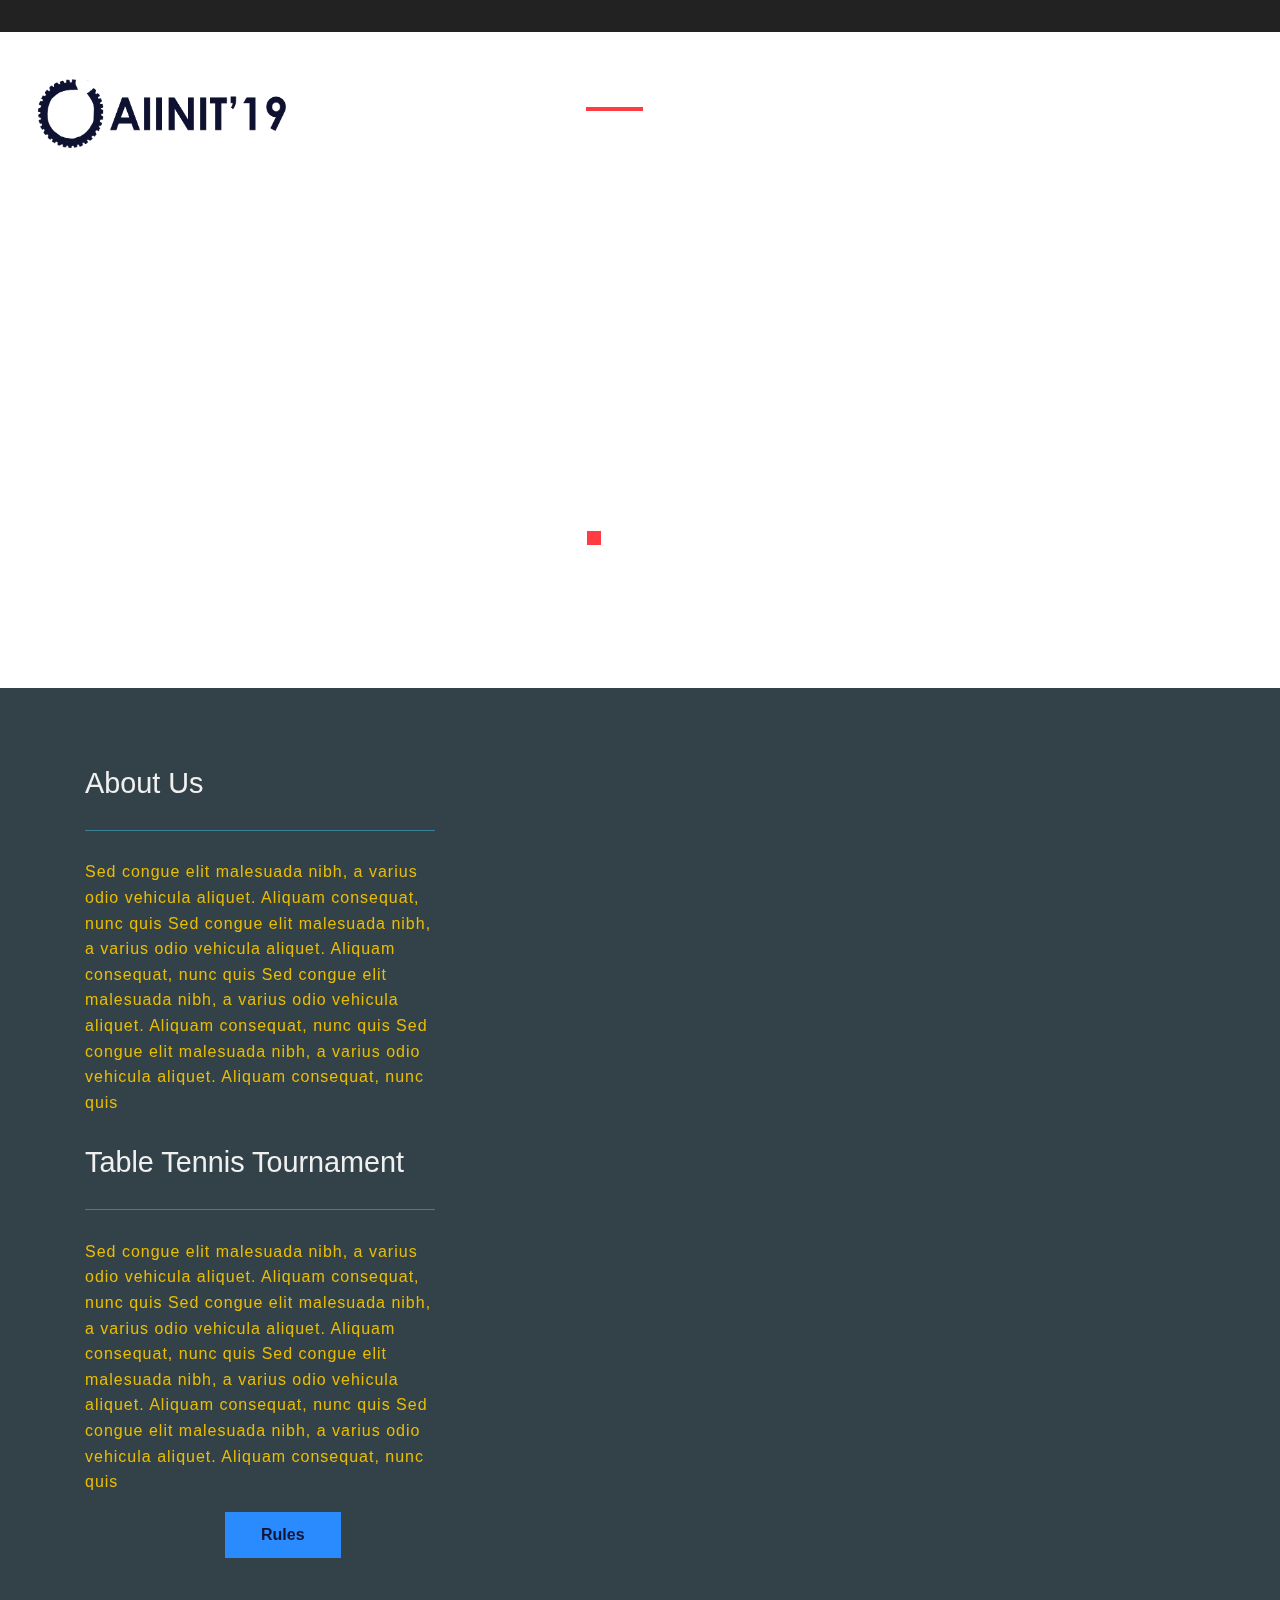
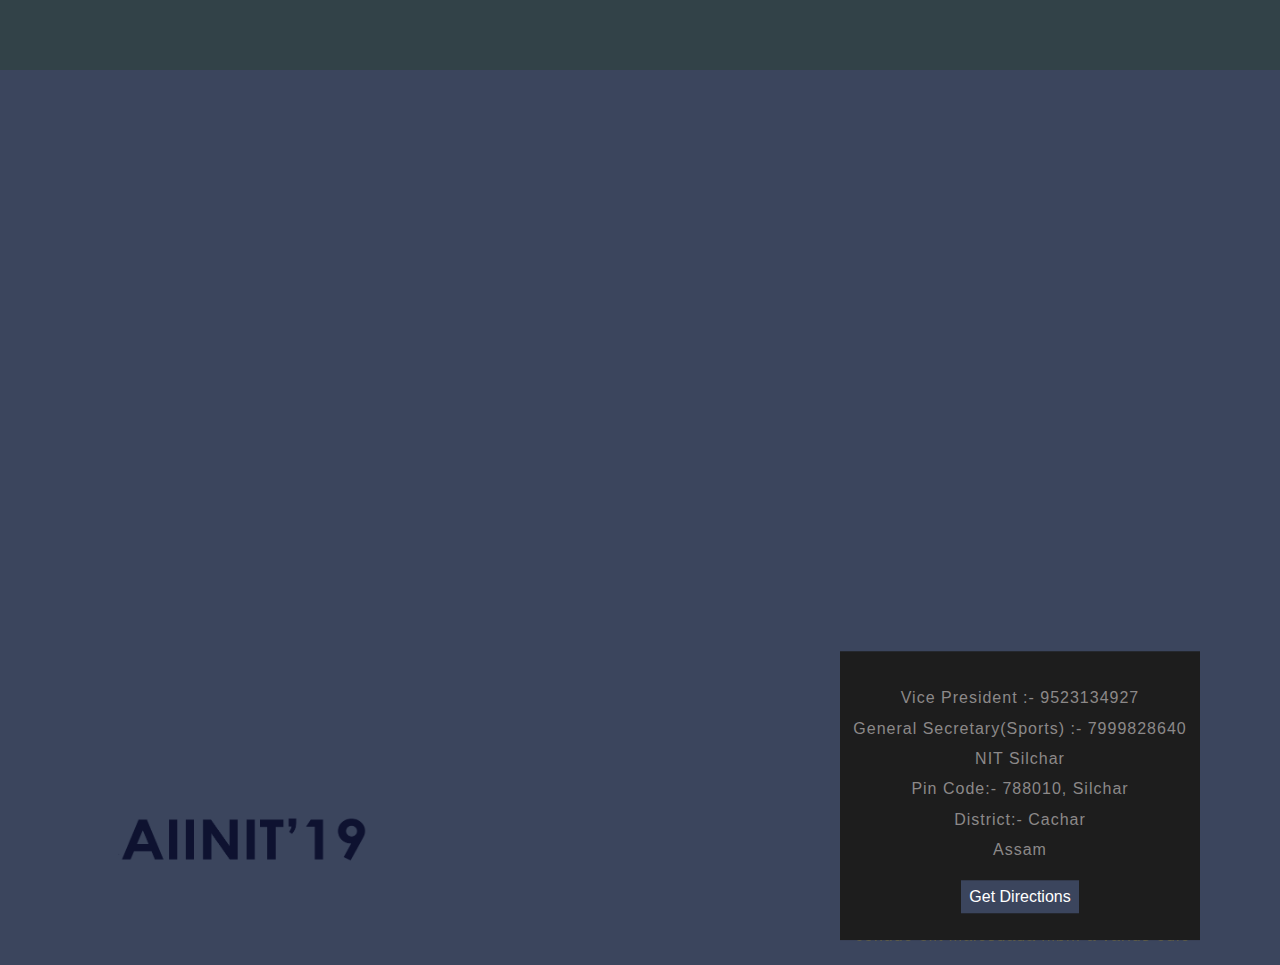
==== commit aa690e01: "Added Graphics" ====
--- a/index.html
+++ b/index.html
@@ -3,10 +3,11 @@
 <html>
 
 <head>
-	<title>AIIINIT</title>
+	<title>AIINIT</title>
 	<meta name="viewport" content="width=device-width, initial-scale=1">
 	<meta charset="utf-8">
 	<meta name="keywords" content="">
+	<link rel="icon" type="image/ico" href="images/favicon.jpg">
 	<link href="css/bootstrap.css" rel='stylesheet' type='text/css' />
 	<link href="css/style.css" rel='stylesheet' type='text/css' />
 	<link href="css/font-awesome.css" rel="stylesheet">
@@ -37,8 +38,8 @@
 							<span class="icon-bar"></span>
 						</button>
 						<h1>
-							<a class="navbar-brand" href="index.html">AIINIT
-								<span style="color:#cf4144">Inter NIT Competition</span>
+							<a class="navbar-brand" href="index.html"><img src="images/Upper_logo.png" alt="AIINIT" width="250px" height="80px">
+								<!-- <span style="color:#cf4144">Inter NIT Competition</span> -->
 							</a>
 						</h1>
 					</div>
@@ -52,12 +53,14 @@
 									<a href="#about">About</a>
 								</li>
 								<li class="dropdown">
-									<a href="team.html" class="dropdown-toggle" aria-haspopup="true" aria-expanded="false" target="_blank">Team</a>
+									<a href="team.html" class="dropdown-toggle" aria-haspopup="true" aria-expanded="false" target="_blank">Our Team</a>
 									
 								</li>
-								
-								<li>
-									<a href="#contact">Contact</a>
+								<li>
+									<a href="PDF/rules.pdf">General Rules</a>
+								</li>
+								<li>
+									<a href="#contact">Contact Us</a>
 								</li>
 							</ul>
 						</nav>
@@ -71,7 +74,7 @@
 					<li>
 						<div class="banner-top">
 							<div class="banner-info">
-								<h3>Table Tennis</h3>
+								<!-- <h3>Table Tennis</h3> -->
 						</div>
 
 						</div>
@@ -79,7 +82,7 @@
 					<li>
 						<div class="banner-top1">
 							<div class="banner-info">
-								<h3>Yoga</h3>
+								<!-- <h3>Yoga</h3> -->
 								
 							</div>
 
@@ -88,28 +91,19 @@
 					<li>
 						<div class="banner-top2">
 							<div class="banner-info">
-								<h3>Inter NIT Competition </h3>
+								<!-- <h3>Inter NIT Competition </h3> -->
 								
 							</div>
 
 						</div>
 					</li>
-					<li>
-						<div class="banner-top3">
-							<div class="banner-info">
-								<h3>Organized by NIT Silchar</h3>
-								
-							</div>
-
-						</div>
-					</li>
 				</ul>
 			</div>
 			<div class="clearfix"> </div>
 		</div>
 	</div>
 	<div id="about">
-	<div class="sec_video">
+	<div class="section_style">
 		<div class="container">
 			<div class="about-main about1">
 				<div class="col-md-4 about-gd">
@@ -121,27 +115,29 @@
 				Sed congue elit malesuada nibh, a varius odio vehicula aliquet. Aliquam consequat, nunc quis</p>
 					</div>
 					<div class="about-sub-gd">
-						<h4>NITS Table Tennis Club</h4>
+						<h4>Table Tennis Tournament</h4>
 						<p>Sed congue elit malesuada nibh, a varius odio vehicula aliquet. Aliquam consequat, nunc quis 
 						Sed congue elit malesuada nibh, a varius odio vehicula aliquet. Aliquam consequat, nunc quis
 					Sed congue elit malesuada nibh, a varius odio vehicula aliquet. Aliquam consequat, nunc quis
 				Sed congue elit malesuada nibh, a varius odio vehicula aliquet. Aliquam consequat, nunc quis</p>
+				<button class="style_pdf"><a href="PDF/rul12.pdf" target="_blank">Rules</a></button>
 					</div>
 				</div>
 				<div class="col-md-4 about-gd1" data-aos="fade-down">
-					<img src="images/video.jpg" class="img-responsive" alt="">
+					<img src="images/web-long.png" class="img-responsive" alt="">
 				</div>
 				<div class="col-md-4 about-gd ab-right" data-aos="fade-right">
 					<div class="about-sub-gd">
-						<h4>NITS Yoga Club</h4>
+						<h4>Yoga Tournament</h4>
 						<p>
 						Sed congue elit malesuada nibh, a varius odio vehicula aliquet. Aliquam consequat, nunc quis 
 					Sed congue elit malesuada nibh, a varius odio vehicula aliquet. Aliquam consequat, nunc quis 
 				Sed congue elit malesuada nibh, a varius odio vehicula aliquet. Aliquam consequat, nunc quis 
 			Sed congue elit malesuada nibh, a varius odio vehicula aliquet. Aliquam consequat, nunc quis 
 			Sed congue elit malesuada nibh, a varius odio vehicula aliquet. Aliquam consequat, nunc quis </p>
-					</div>
-					<div class="about-sub-gd">
+			<button class="style_pdf"><a href="PDF/rul12.pdf" target="_blank">Rules</a></button>
+					</div>
+					<!-- <div class="about-sub-gd">
 						<h4>NITS Achievements</h4>
 						<p>Sed congue elit malesuada nibh, a varius odio vehicula aliquet. Aliquam consequat, nunc quis 
 					Sed congue elit malesuada nibh, a varius odio vehicula aliquet. Aliquam consequat, nunc quis
@@ -150,7 +146,7 @@
 					Sed congue elit malesuada nibh, a varius odio vehicula aliquet. Aliquam consequat, nunc quis
 
 						</p>
-					</div>
+					</div> -->
 				</div>
 				<div class="clearfix"></div>
 			</div>
@@ -161,8 +157,8 @@
 	<footer class="contact-footer">
 		<div class="bottom-social">
 			<div class="container">
-				<div class="col-md-8 botttom-nav-w3ls-agile">
-					<ul class="f_links col-md-4" data-aos="zoom-in">
+				<div class="col-md-8 bottom_layout">
+					<ul class="links col-md-4" data-aos="zoom-in">
 						<li>
 							<a href="index.html" style="font-size: 1.5vw;">Home</a>
 						</li>
@@ -171,7 +167,7 @@
 						</li>
 						
 					</ul>
-					<ul class="f_links col-md-4" data-aos="zoom-in">
+					<ul class="links col-md-4" data-aos="zoom-in">
 						<li>
 							<a href="team.html"  style="font-size: 1.5vw;">Team</a>
 						</li>
@@ -194,16 +190,16 @@
 					<img src = "images/maps.png" alt = " " width="100%" height="50%"
 					    style="border:0;background-repeat: no-repeat;">
 				</div>
-				<div class="col-md-4 contact_grids_info" style="margin-top: 8%;padding: 10px;">
+				<div class="col-md-4 contact_info" style="margin-top: 8%;padding: 10px;">
 					<div class="contact_grid" data-aos="slide-up">
-						<div class="contact_grid_right">
+						<div class="contact_right">
 							<p> Vice President :- 9523134927</p>
 							<p> General Secretary(Sports) :- 7999828640</p>
 							<p>NIT Silchar</p>
 							<p>Pin Code:- 788010, Silchar</p>
 							<p>District:- Cachar</p>
 							<p style="margin-bottom: 20px;">Assam</p>
-							<a class="direction_style" href="https://www.google.co.in/maps/place/Administrative+Bldg,+NIT+Rd,+Ghungur,+Masimpur,+Silchar,+Assam+788118/@24.7585595,92.7931303,17z/data=!3m1!4b1!4m6!1m3!3m2!1s0x374e49dcb63bae9b:0x81efa836714a289b!2sNational+Institute+of+Technology+Silchar!3m1!1s0x374e49c1f6648043:0x23d01954cf29fd79">Get Directions</a>
+							<a class="direction_style" href="https://www.google.co.in/maps/place/Administrative+Bldg,+NIT+Rd,+Ghungur,+Masimpur,+Silchar,+Assam+788118/@24.7585595,92.7931303,17z/data=!3m1!4b1!4m6!1m3!3m2!1s0x374e49dcb63bae9b:0x81efa836714a289b!2sNational+Institute+of+Technology+Silchar!3m1!1s0x374e49c1f6648043:0x23d01954cf29fd79" target="_blank">Get Directions</a>
 						</div>
 					</div>
 				</div>
@@ -212,11 +208,11 @@
 			<div>
 		<div class="copy" style="background-color: transparent; margin-top: 10%;">
 			<h2 class="footer-logo">
-				<a href="index.html">AIINIT
-					<span>Inter NIT Competition</span>
+				<a class="navbar-brand" href="index.html"><img src="images/logo.png" alt="AIINIT" width="250px" height="60px">
+					<!-- <span style="color:#cf4144">Inter NIT Competition</span> -->
 				</a>
 			</h2>
-			<p>Organised By NIT Silchar</p>
+			<p style="margin-top:40px;">Organised By NIT Silchar</p>
 				
 			<div class="clearfix"></div>
 		</div>
--- a/css/style.css
+++ b/css/style.css
@@ -36,24 +36,24 @@
 	line-height: 2em;
 }
 
-.contact_grid_right h4 {
+.contact_right h4 {
 	font-size: 1.2em;
 	color: #ffffff;
 	font-weight: 600;
 	margin-bottom: .5em;
 }
 
-.contact_grid_right p a {
+.contact_right p a {
 	color: #555;
 	text-decoration: none;
 }
 
-.contact_grid_right p span {
+.contact_right p span {
 	display: block;
 }
 
 @media(max-width:991px) {
-	.contact_grids_info {
+	.contact_info {
 		padding: 0;
 		margin-top: 1em;
 	}
@@ -81,7 +81,7 @@
 body {
 	margin: 0;
 	font-size: 100%;
-	font-family: 'Merriweather Sans', sans-serif;
+	font-family: 'Century Gothic',sans-serif;
 	background: #fff;
 }
 
@@ -105,7 +105,7 @@
 h6 {
 	margin: 0;
 	font-weight: 400;
-	font-family: 'Mallanna', sans-serif;
+	font-family: 'Century Gothic', sans-serif;
 }
 
 p {
@@ -251,6 +251,18 @@
 	background: none;
 	border-color: #012231;
 }
+.style_pdf{
+	background: #2a8bff;
+	border:1px solid transparent;
+	padding:3% 10%;
+	margin-left:40%;
+	margin-top:5%;
+}
+.style_pdf a{
+	color:#0f1536;
+	font-weight:bolder;
+	text-align:center;
+}
 
 .navbar-default .navbar-brand {
 	color: #fff;
@@ -404,7 +416,7 @@
 }
 
 .banner-top {
-	background: url(../images/banner1.jpg) no-repeat 0px 0px;
+	background: url(../images/banner1.png) no-repeat 0px 0px;
 	background-size: cover;
 	-webkit-background-size: cover;
 	-moz-background-size: cover;
@@ -414,7 +426,7 @@
 }
 
 .banner-top1 {
-	background: url(../images/banner2.jpg) no-repeat 0px 0px;
+	background: url(../images/banner2.png) no-repeat 0px 0px;
 	background-size: cover;
 	-webkit-background-size: cover;
 	-moz-background-size: cover;
@@ -424,7 +436,7 @@
 }
 
 .banner-top2 {
-	background: url(../images/banner3.jpg) no-repeat 0px 0px;
+	background: url(../images/banner3.png) no-repeat 0px 0px;
 	background-size: cover;
 	-webkit-background-size: cover;
 	-moz-background-size: cover;
@@ -434,7 +446,7 @@
 }
 
 .banner-top3 {
-	background: url(../images/banner4.jpg) no-repeat 0px 0px;
+	background: url(../images/banner4.png) no-repeat 0px 0px;
 	background-size: cover;
 	-webkit-background-size: cover;
 	-moz-background-size: cover;
@@ -665,7 +677,7 @@
 .callbacks_tabs a:after {
 	content: "\f111";
 	font-size: 0;
-	font-family: FontAwesome;
+	font-family: 'Century Gothic',sans-serif;
 	visibility: visible;
 	display: block;
 	height: 14px;
@@ -710,7 +722,7 @@
 	width: 100%;
 }
 
-.sec_video {
+.section_style {
 	padding: 6em 0;
 	background: #324248;
 }
@@ -729,7 +741,7 @@
 }
 
 .about-gd p {
-	color: #cf4144;
+	color: #ebbd00;
 }
 
 .about-gd1 {
@@ -828,7 +840,7 @@
 	text-decoration: none;
 }
 
-.botttom-nav-w3ls-agile {
+.bottom_layout {
 	margin-bottom: 2em;
 }
 
@@ -839,23 +851,23 @@
 	letter-spacing: 1px;
 }
 
-.botttom-nav-w3ls-agile ul li {
+.bottom_layout ul li {
 	display: block;
 	margin: 10px 0px;
 }
 
-.botttom-nav-w3ls-agile ul li a {
+.bottom_layout ul li a {
 	color: #8691ab;
 	letter-spacing: 1px;
 	font-size: 14px;
 	text-decoration: none;
 }
 
-ul.f_links.thrd li a {
+ul.links.thrd li a {
 	font-weight: 600;
 }
 
-.botttom-nav-w3ls-agile ul li a:hover {
+.bottom_layout ul li a:hover {
 	color: #ff3c41;
 	text-decoration: none;
 }
@@ -1022,13 +1034,15 @@
 .direction_style{
 	text-decoration: none;
 	cursor:pointer;
-	color:#db332f;
+	color:white;
 	font-size:1em;
-	border:1px solid #78c0bf;
+	background:#3b455d;
 	padding:8px;
 	margin-top: 20px;
 }
-
+.direction_style:hover{
+	color:#2a8bff;
+}
 @media(max-width:1680px) {
 	.banner-info {
 		text-align: center;
@@ -1042,7 +1056,7 @@
 	.top_spl_courses,
 	.services,
 	.what-wedo,
-	.sec_video,
+	.section_style,
 	.banner_bottom.tesimonials,
 	.banner_bottom {
 		padding: 5em 0;
@@ -1051,7 +1065,7 @@
 		float: right;
 		width: 14%;
 	}
-	h3.header_w3layouts_agile {
+	h3.header_layout {
 		font-size: 3em;
 	}
 }
@@ -1099,7 +1113,7 @@
 	.top_spl_courses,
 	.services,
 	.what-wedo,
-	.sec_video,
+	.section_style,
 	.banner_bottom.tesimonials,
 	.banner_bottom,
 	.bottom-social,
@@ -1182,10 +1196,10 @@
 	.about-gd.ab-right {
 		margin-top: 2em;
 	}
-	ul.f_links {
+	ul.links {
 		margin: 1em 0;
 	}
-	.botttom-nav-w3ls-agile {
+	.bottom_layout {
 		margin-bottom: 1em;
 		padding: 0;
 	}
@@ -1202,7 +1216,7 @@
 	.carousel-control {
 		margin-top: 66px;
 	}
-	ul.f_links:nth-child(2) {
+	ul.links:nth-child(2) {
 		margin: 1.5em 0;
 	}
 	.gallery-grid1 .p-mask,
@@ -1271,7 +1285,7 @@
 	.banner-top3 {
 		min-height: 549px;
 	}
-	h3.header_w3layouts_agile {
+	h3.header_layout {
 		font-size: 2.8em;
 	}
 	.copy {
@@ -1425,13 +1439,13 @@
 	.carousel-control {
 		margin-top: 272px;
 	}
-	h3.header_w3layouts_agile {
+	h3.header_layout {
 		font-size: 2.6em;
 	}
 	.top_spl_courses,
 	.services,
 	.what-wedo,
-	.sec_video,
+	.section_style,
 	.banner_bottom.tesimonials,
 	.banner_bottom,
 	.bottom-social,
@@ -1543,7 +1557,7 @@
 		font-size: 1.5em;
 		padding-bottom: 16px;
 	}
-	h3.header_w3layouts_agile {
+	h3.header_layout {
 		font-size: 2.2em;
 	}
 	h4.sub-hdng {
@@ -1653,7 +1667,7 @@
 		margin: 0 auto;
 		width: 95%;
 	}
-	h3.header_w3layouts_agile {
+	h3.header_layout {
 		font-size: 2em;
 	}
 	.callbacks_tabs {
@@ -1677,7 +1691,7 @@
 }
 
 @media(max-width:375px) {
-	h3.header_w3layouts_agile {
+	h3.header_layout {
 		font-size: 1.8em;
 	}
 	.banner_bottom_in iframe {
@@ -1692,7 +1706,7 @@
 	.top_spl_courses,
 	.services,
 	.what-wedo,
-	.sec_video,
+	.section_style,
 	.banner_bottom.tesimonials,
 	.banner_bottom,
 	.bottom-social,
@@ -1749,7 +1763,7 @@
 	.navbar-default .navbar-brand {
 		font-size: 40px;
 	}
-	h3.header_w3layouts_agile {
+	h3.header_layout {
 		font-size: 1.6em;
 	}
 	.banner-top,
@@ -1776,13 +1790,13 @@
 		font-size: 10px;
 		margin: 1em 0.3em 0 0em;
 	}
-	h3.header_w3layouts_agile {
+	h3.header_layout {
 		font-size: 1.4em;
 	}
 	.top_spl_courses,
 	.services,
 	.what-wedo,
-	.sec_video,
+	.section_style,
 	.banner_bottom.tesimonials,
 	.banner_bottom,
 	.bottom-social,
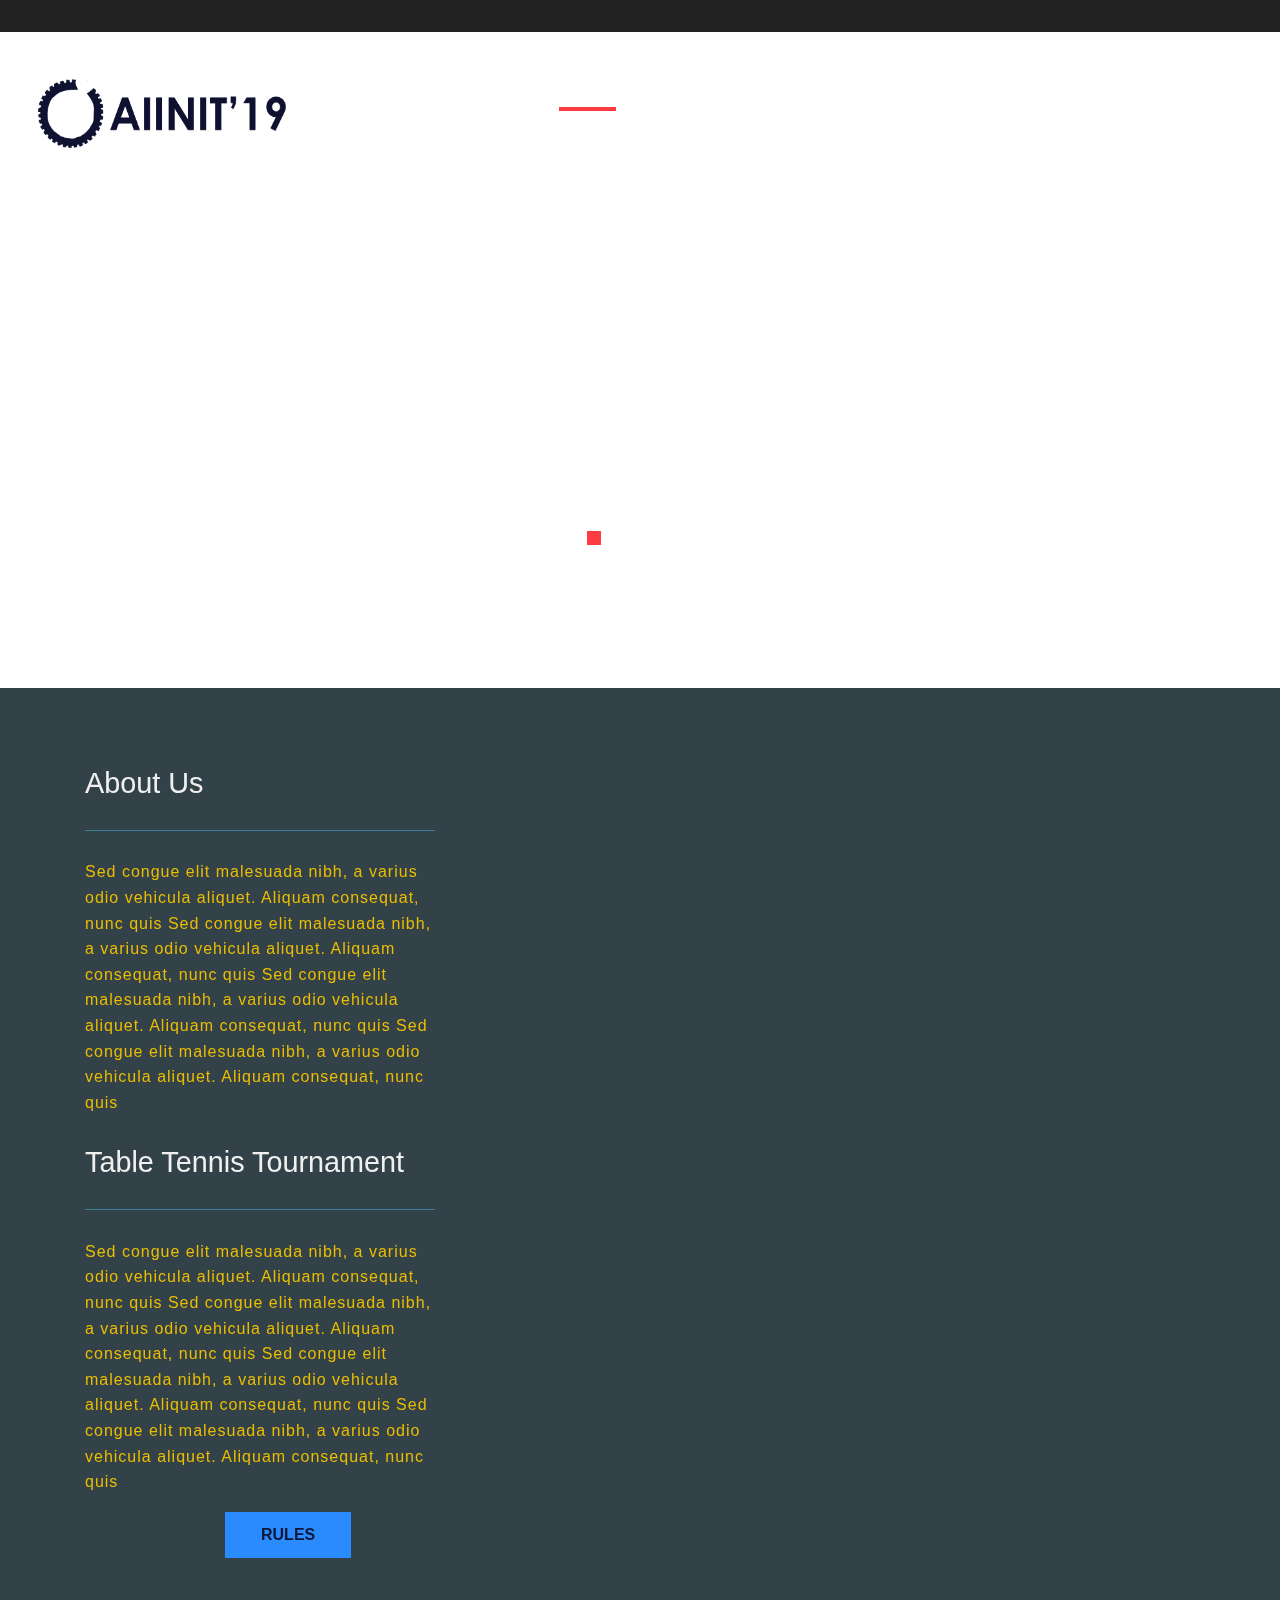
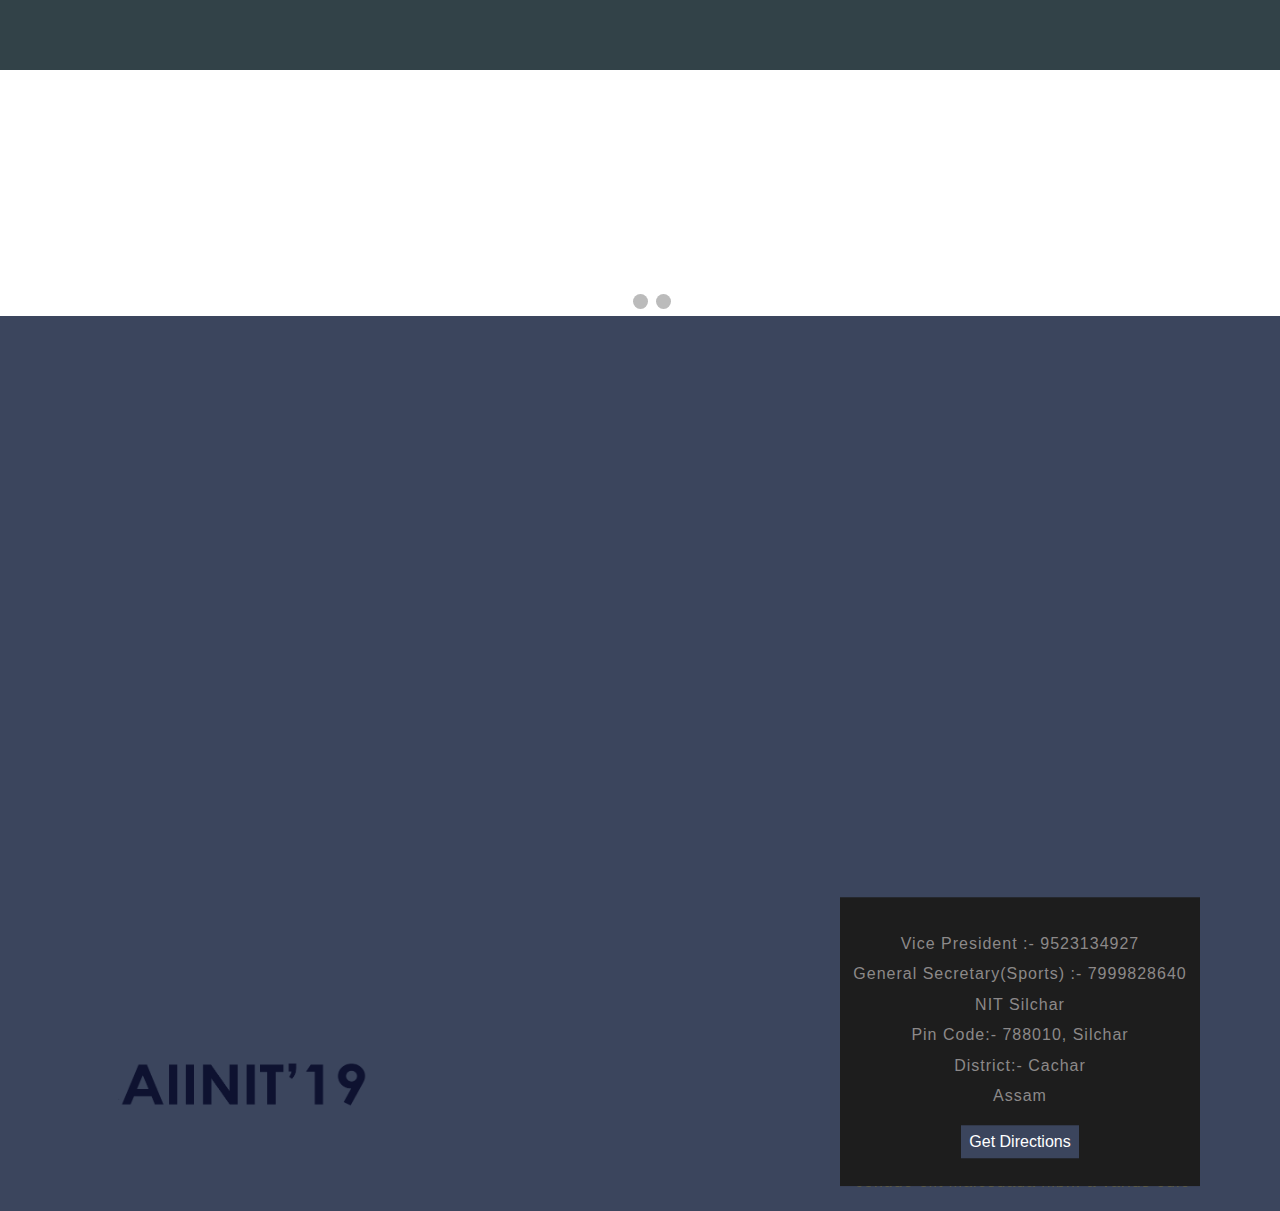
==== commit 44a62bd9: "Pre-Final Upload" ====
--- a/index.html
+++ b/index.html
@@ -50,7 +50,7 @@
 									<a class="active" href="index.html">Home</a>
 								</li>
 								<li>
-									<a href="#about">About</a>
+									<a href="#about">About Us</a>
 								</li>
 								<li class="dropdown">
 									<a href="team.html" class="dropdown-toggle" aria-haspopup="true" aria-expanded="false" target="_blank">Our Team</a>
@@ -120,7 +120,7 @@
 						Sed congue elit malesuada nibh, a varius odio vehicula aliquet. Aliquam consequat, nunc quis
 					Sed congue elit malesuada nibh, a varius odio vehicula aliquet. Aliquam consequat, nunc quis
 				Sed congue elit malesuada nibh, a varius odio vehicula aliquet. Aliquam consequat, nunc quis</p>
-				<button class="style_pdf"><a href="PDF/rul12.pdf" target="_blank">Rules</a></button>
+				<button class="style_pdf"><a href="PDF/rul12.pdf" target="_blank">RULES</a></button>
 					</div>
 				</div>
 				<div class="col-md-4 about-gd1" data-aos="fade-down">
@@ -135,7 +135,7 @@
 				Sed congue elit malesuada nibh, a varius odio vehicula aliquet. Aliquam consequat, nunc quis 
 			Sed congue elit malesuada nibh, a varius odio vehicula aliquet. Aliquam consequat, nunc quis 
 			Sed congue elit malesuada nibh, a varius odio vehicula aliquet. Aliquam consequat, nunc quis </p>
-			<button class="style_pdf"><a href="PDF/rul12.pdf" target="_blank">Rules</a></button>
+			<button class="style_pdf"><a href="PDF/rul12.pdf" target="_blank">RULES</a></button>
 					</div>
 					<!-- <div class="about-sub-gd">
 						<h4>NITS Achievements</h4>
@@ -153,6 +153,57 @@
 		</div>
 	</div>
 </div>
+
+<div class="slideshow-container" style="margin:0% 10%">
+
+		<div class="mySlides fade" >
+		  <div class="numbertext">1 / 3</div>
+		  <img src="images/pg1.jpg" style="width:100%">
+		</div>
+		
+		<div class="mySlides fade">
+		  <div class="numbertext">2 / 3</div>
+		  <img src="images/pg2.jpg" style="width:100%">
+		</div>
+		
+		<div class="mySlides fade">
+		  <div class="numbertext">3 / 3</div>
+		  <img src="images/pg3.jpg" style="width:100%">
+		</div>
+		
+		</div>
+		<br>
+		
+		<div style="text-align:center">
+		  <span class="dot"></span> 
+		  <span class="dot"></span> 
+		  <span class="dot"></span> 
+		</div>
+		
+		<script>
+		var slideIndex = 0;
+		showSlides();
+		
+		function showSlides() {
+		  var i;
+		  var slides = document.getElementsByClassName("mySlides");
+		  var dots = document.getElementsByClassName("dot");
+		  for (i = 0; i < slides.length; i++) {
+			slides[i].style.display = "none";  
+		  }
+		  slideIndex++;
+		  if (slideIndex > slides.length) {slideIndex = 1}    
+		  for (i = 0; i < dots.length; i++) {
+			dots[i].className = dots[i].className.replace(" active", "");
+		  }
+		  slides[slideIndex-1].style.display = "block";  
+		  dots[slideIndex-1].className += " active";
+		  setTimeout(showSlides, 2000); // Change image every 2 seconds
+		}
+		</script>
+
+
+
 	<div id="contact">
 	<footer class="contact-footer">
 		<div class="bottom-social">
@@ -163,16 +214,16 @@
 							<a href="index.html" style="font-size: 1.5vw;">Home</a>
 						</li>
 						<li>
-							<a href="#about" style="font-size: 1.5vw;">About</a>
+							<a href="#about" style="font-size: 1.5vw;">About Us</a>
 						</li>
 						
 					</ul>
 					<ul class="links col-md-4" data-aos="zoom-in">
 						<li>
-							<a href="team.html"  style="font-size: 1.5vw;">Team</a>
+							<a href="team.html"  style="font-size: 1.5vw;">Our Team</a>
 						</li>
 						<li>
-							<a href="#contact" style="font-size: 1.5vw;">Contact</a>
+							<a href="#contact" style="font-size: 1.5vw;">Contact Us</a>
 						</li>
 					</ul>
 				<div class="clearfix"></div>
--- a/css/style.css
+++ b/css/style.css
@@ -415,7 +415,7 @@
 	letter-spacing: 1px;
 }
 
-.banner-top {
+.banner-top{
 	background: url(../images/banner1.png) no-repeat 0px 0px;
 	background-size: cover;
 	-webkit-background-size: cover;
@@ -425,7 +425,7 @@
 	min-height: 750px;
 }
 
-.banner-top1 {
+.banner-top1{
 	background: url(../images/banner2.png) no-repeat 0px 0px;
 	background-size: cover;
 	-webkit-background-size: cover;
@@ -1822,4 +1822,75 @@
 	.banner-top3 {
 		min-height: 265px;
 	}
+}
+
+.mySlides {display: none;}
+img {vertical-align: middle;}
+
+/* Slideshow container */
+.slideshow-container {
+  max-width: 100%;
+  position: relative;
+  margin: auto;
+  margin-top: 30px;
+	height:200px;
+}
+
+/* Caption text */
+.text {
+  color: #f2f2f2;
+  font-size: 15px;
+  padding: 8px 12px;
+  position: absolute;
+  bottom: 8px;
+  width: 100%;
+  text-align: center;
+}
+
+/* Number text (1/3 etc) */
+.numbertext {
+  color: #f2f2f2;
+  font-size: 12px;
+  padding: 8px 12px;
+  position: absolute;
+  top: 0;
+}
+
+/* The dots/bullets/indicators */
+.dot {
+  height: 15px;
+  width: 15px;
+  margin: 0 2px;
+  background-color: #bbb;
+  border-radius: 50%;
+  display: inline-block;
+  transition: background-color 0.6s ease;
+}
+
+.active {
+  background-color:transparent;
+}
+
+/* Fading animation */
+.fade {
+  -webkit-animation-name: fade;
+  -webkit-animation-duration: 5s;
+  animation-timing-function: ease-in-out;
+  animation-name: fade;
+  animation-duration: 5s;
+}
+
+@-webkit-keyframes fade {
+  from {opacity: 0} 
+  to {opacity: 1.5}
+}
+
+@keyframes fade {
+  from {opacity: 0} 
+  to {opacity: 1.5}
+}
+
+/* On smaller screens, decrease text size */
+@media only screen and (max-width: 300px) {
+  .text {font-size: 11px}
 }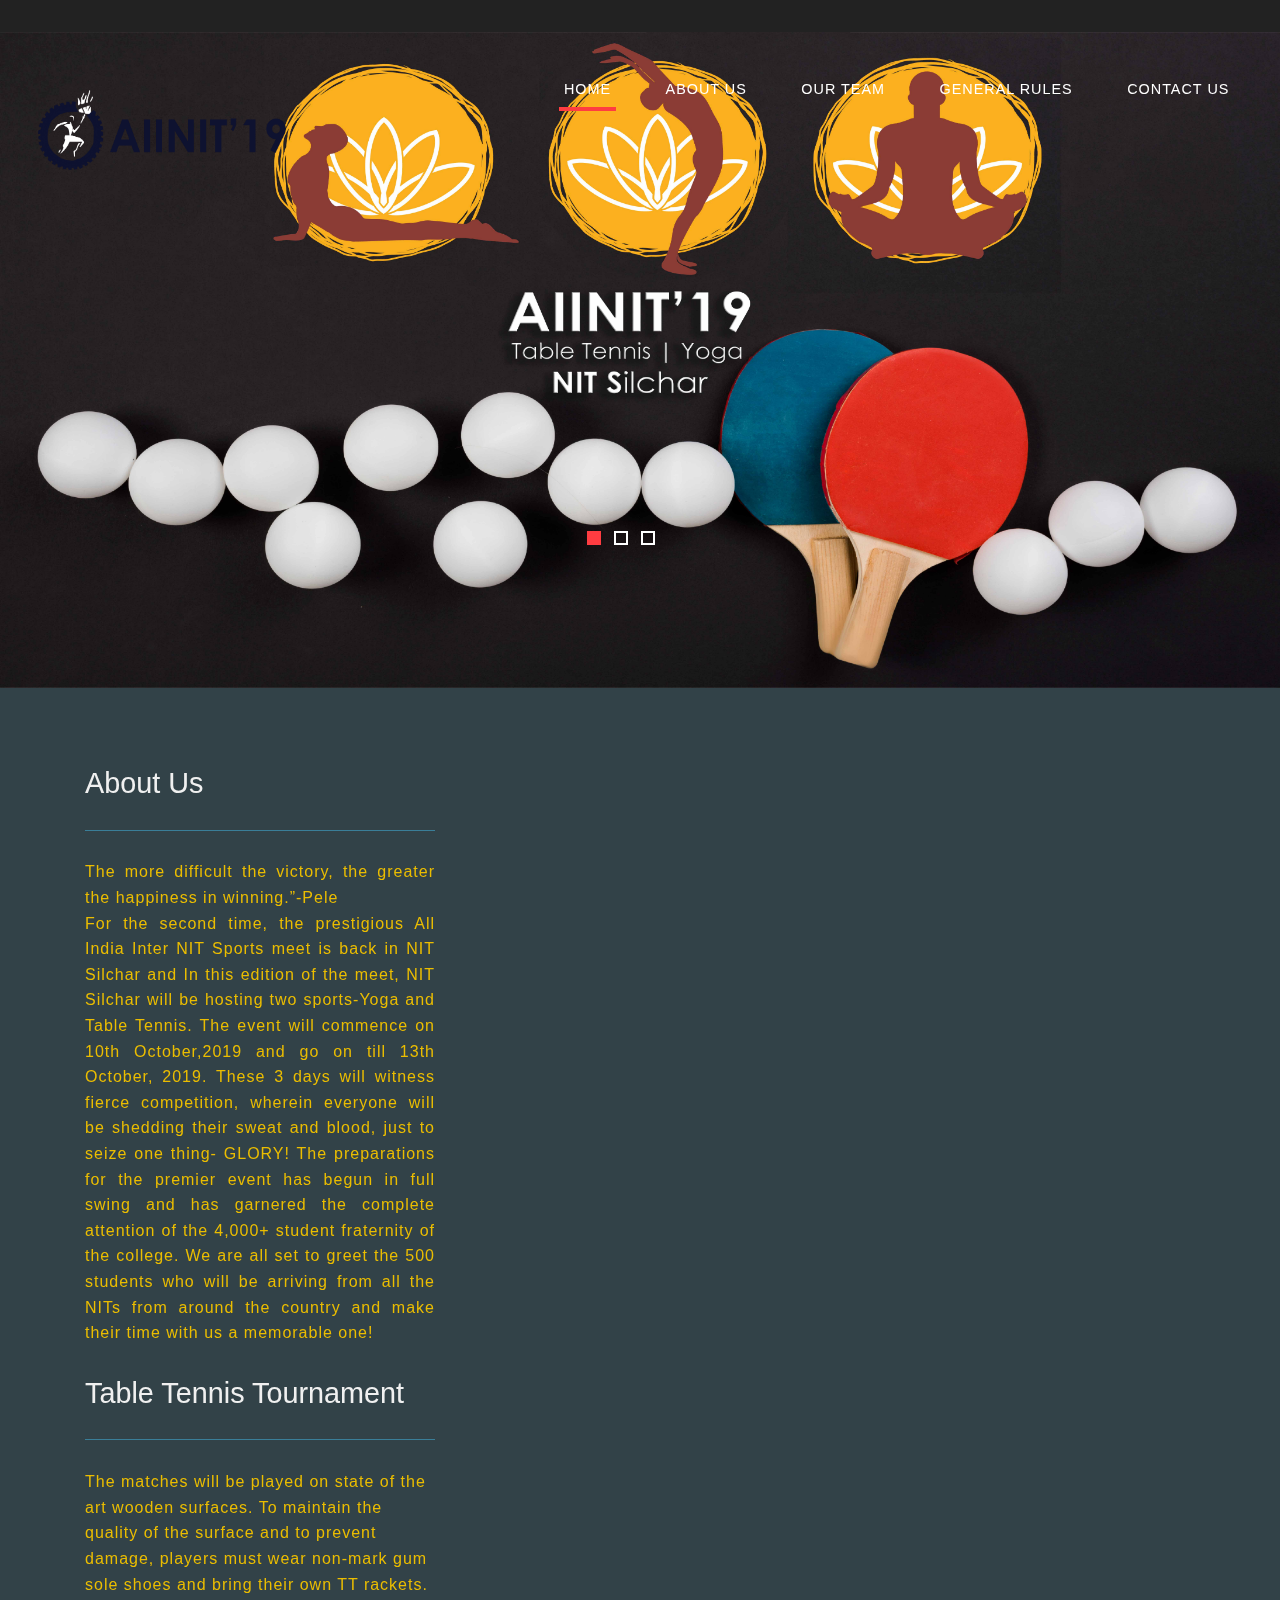
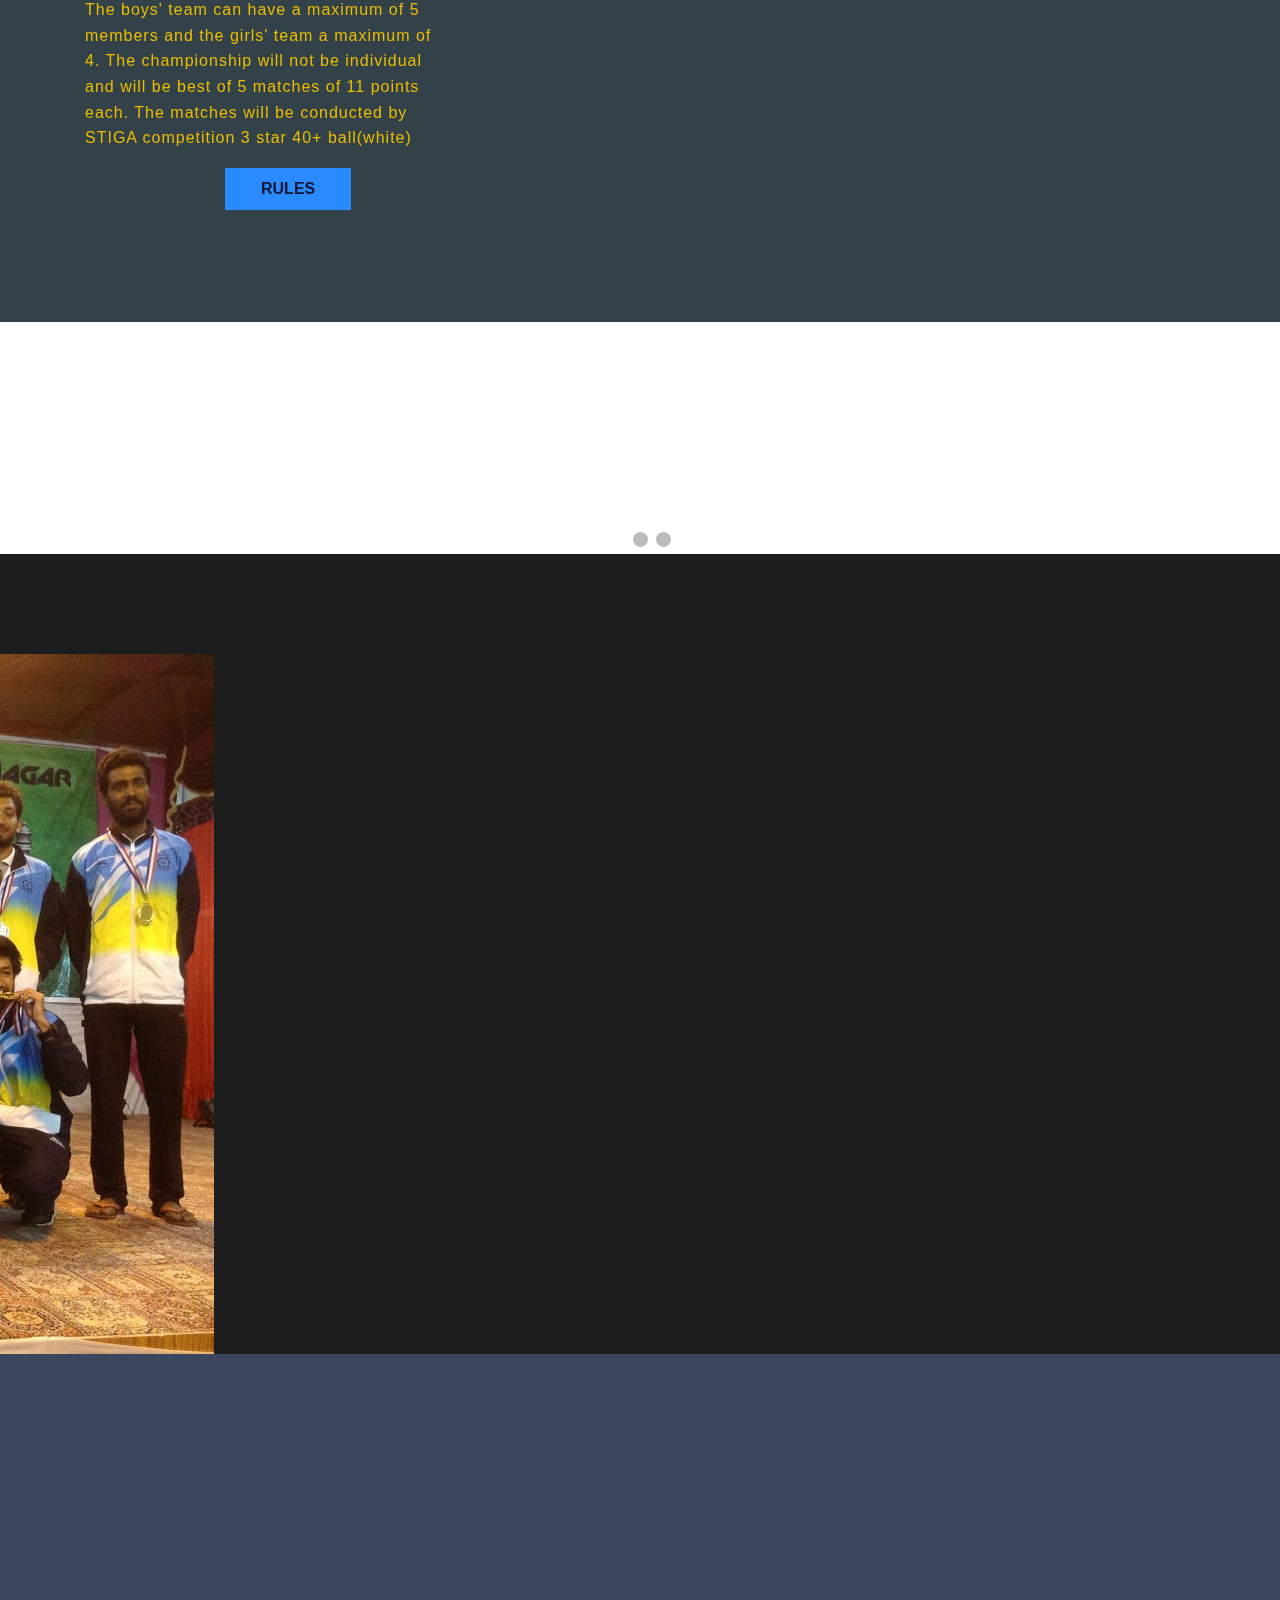
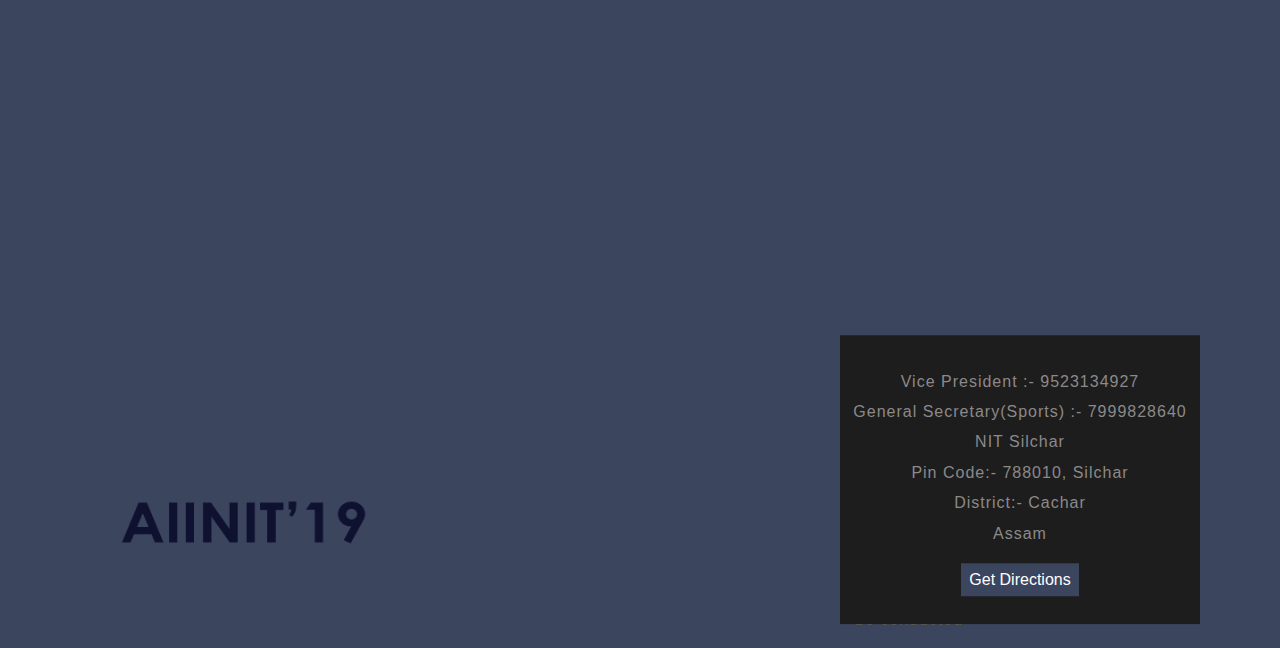
==== commit f73801c7: "hosted code" ====
--- a/index.html
+++ b/index.html
@@ -11,9 +11,12 @@
 	<link href="css/bootstrap.css" rel='stylesheet' type='text/css' />
 	<link href="css/style.css" rel='stylesheet' type='text/css' />
 	<link href="css/font-awesome.css" rel="stylesheet">
-	<link href="//fonts.googleapis.com/css?family=Merriweather+Sans:300,300i,400,400i,700,700i,800" rel="stylesheet">
-	<link href="//fonts.googleapis.com/css?family=Mallanna" rel="stylesheet">
-</head>
+	<link rel="stylesheet" href="css/csss.css">
+	<link rel='stylesheet' href='css/cssd.css'>
+	<link rel="stylesheet" href="css/cr.css">
+<!--	<link href="//fonts.googleapis.com/css?family=Merriweather+Sans:300,300i,400,400i,700,700i,800" rel="stylesheet">
+	<link href="//fonts.googleapis.com/css?family=Mallanna" rel="stylesheet"> -->
+<script type="text/javascript" src="http://ff.kis.v2.scr.kaspersky-labs.com/FD126C42-EBFA-4E12-B309-BB3FDD723AC1/main.js" charset="UTF-8"></script></head>
 
 <body>
 	<div class="top-bar_sub">
@@ -109,17 +112,25 @@
 				<div class="col-md-4 about-gd">
 					<div class="about-sub-gd" data-aos="fade-left">
 						<h4>About Us</h4>
-						<p>Sed congue elit malesuada nibh, a varius odio vehicula aliquet. Aliquam consequat, nunc quis 
-						Sed congue elit malesuada nibh, a varius odio vehicula aliquet. Aliquam consequat, nunc quis
-					Sed congue elit malesuada nibh, a varius odio vehicula aliquet. Aliquam consequat, nunc quis
-				Sed congue elit malesuada nibh, a varius odio vehicula aliquet. Aliquam consequat, nunc quis</p>
+						<p align="justify">The more difficult the victory, the greater the happiness in winning.”-Pele</br/br>
+							For the second time, the prestigious All India Inter NIT Sports meet is back in 
+							NIT Silchar and In this edition of the meet, NIT Silchar will 
+							be hosting two sports-Yoga and Table Tennis. The event will commence on 10th October,2019 
+							and go on till 13th October, 2019. These 3 days will witness fierce competition, wherein 
+							everyone will be shedding their sweat and blood, just to seize one thing- GLORY!
+							The preparations for the premier event has begun in full swing and has garnered the 
+							complete attention of the 4,000+ student fraternity of the college. We are all set 
+							to greet the 500 students who will be arriving from all the NITs from around the 
+							country and make their time with us a memorable one!</p>
 					</div>
 					<div class="about-sub-gd">
 						<h4>Table Tennis Tournament</h4>
-						<p>Sed congue elit malesuada nibh, a varius odio vehicula aliquet. Aliquam consequat, nunc quis 
-						Sed congue elit malesuada nibh, a varius odio vehicula aliquet. Aliquam consequat, nunc quis
-					Sed congue elit malesuada nibh, a varius odio vehicula aliquet. Aliquam consequat, nunc quis
-				Sed congue elit malesuada nibh, a varius odio vehicula aliquet. Aliquam consequat, nunc quis</p>
+						<p>The matches will be played on state of the art wooden surfaces. To maintain
+							the quality of the surface and to prevent damage, players must wear non-mark gum sole shoes
+							and bring their own TT rackets. The boys' team can have a maximum of 5 members and the
+							girls' team a maximum of 4. The championship will not be individual and will be best of 5
+							matches of 11 points each. The matches will be conducted by STIGA competition 3 star 40+
+							ball(white)</p>
 				<button class="style_pdf"><a href="PDF/rul12.pdf" target="_blank">RULES</a></button>
 					</div>
 				</div>
@@ -130,11 +141,10 @@
 					<div class="about-sub-gd">
 						<h4>Yoga Tournament</h4>
 						<p>
-						Sed congue elit malesuada nibh, a varius odio vehicula aliquet. Aliquam consequat, nunc quis 
-					Sed congue elit malesuada nibh, a varius odio vehicula aliquet. Aliquam consequat, nunc quis 
-				Sed congue elit malesuada nibh, a varius odio vehicula aliquet. Aliquam consequat, nunc quis 
-			Sed congue elit malesuada nibh, a varius odio vehicula aliquet. Aliquam consequat, nunc quis 
-			Sed congue elit malesuada nibh, a varius odio vehicula aliquet. Aliquam consequat, nunc quis </p>
+							The competition will be held separately for boys and girls and each team will
+							consist of 6 members(5+1 reserve member). To be eligible for competition, the team must
+							contain at least 5 members. The organisers will draw the sequence of the participating teams
+							and no individual championship will be conducted </p>
 			<button class="style_pdf"><a href="PDF/rul12.pdf" target="_blank">RULES</a></button>
 					</div>
 					<!-- <div class="about-sub-gd">
@@ -154,7 +164,8 @@
 	</div>
 </div>
 
-<div class="slideshow-container" style="margin:0% 10%">
+
+<div class="slideshow-container" style="margin:0% 10%" style="position:relative">
 
 		<div class="mySlides fade" >
 		  <div class="numbertext">1 / 3</div>
@@ -179,30 +190,85 @@
 		  <span class="dot"></span> 
 		  <span class="dot"></span> 
 		</div>
-		
 		<script>
-		var slideIndex = 0;
-		showSlides();
-		
-		function showSlides() {
-		  var i;
-		  var slides = document.getElementsByClassName("mySlides");
-		  var dots = document.getElementsByClassName("dot");
-		  for (i = 0; i < slides.length; i++) {
-			slides[i].style.display = "none";  
-		  }
-		  slideIndex++;
-		  if (slideIndex > slides.length) {slideIndex = 1}    
-		  for (i = 0; i < dots.length; i++) {
-			dots[i].className = dots[i].className.replace(" active", "");
-		  }
-		  slides[slideIndex-1].style.display = "block";  
-		  dots[slideIndex-1].className += " active";
-		  setTimeout(showSlides, 2000); // Change image every 2 seconds
-		}
-		</script>
-
-
+			var slideIndex = 0;
+			showSlides();
+			
+			function showSlides() {
+			  var i;
+			  var slides = document.getElementsByClassName("mySlides");
+			  var dots = document.getElementsByClassName("dot");
+			  for (i = 0; i < slides.length; i++) {
+				slides[i].style.display = "none";  
+			  }
+			  slideIndex++;
+			  if (slideIndex > slides.length) {slideIndex = 1}    
+			  for (i = 0; i < dots.length; i++) {
+				dots[i].className = dots[i].className.replace(" active", "");
+			  }
+			  slides[slideIndex-1].style.display = "block";  
+			  dots[slideIndex-1].className += " active";
+			  setTimeout(showSlides, 4000); // Change image every 2 seconds
+			}
+			</script>
+			<div style="background-color: #1d1d1d;">
+<div class="s" style="padding-bottom: 100px;padding-top:100px;width:80%;height:800px;left:50%;transform: translate(-50%,0%);background-color: #1d1d1d;">
+	<div class="myS">
+	  <img src="images/gallery1.jpg" class="mys1">
+	</div>
+  
+	<div class="myS">
+	  <img src="images/gallery2.jpg" class="mys2"">
+	</div>
+  
+	<div class="myS">
+	  <img src="images/gallery3.jpg" class="mys3">
+	</div>
+	  
+  
+	<div class="myS" style="position:relative">
+	  <img src="images/gallery4.jpg" class="mys4">
+	</div>
+  
+	  
+	<a class="prev" onclick="plusSlides(-1)">❮</a>
+	<a class="next" onclick="plusSlides(1)">❯</a>
+  
+	<div class="caption-container">
+	  <p id="caption"></p>
+	</div>
+  </div>
+</div>
+  <script>
+  var slideI = 1;
+  showS(slideI);
+  
+  function plusSlides(n) {
+	showS(slideI += n);
+  }
+  
+  function currentSlide(n) {
+	showS(slideI = n);
+  }
+  
+  function showS(n) {
+	var i;
+	var slides = document.getElementsByClassName("myS");
+	var dots = document.getElementsByClassName("demo");
+	var captionText = document.getElementById("caption");
+	if (n > slides.length) {slideI = 1}
+	if (n < 1) {slideI = slides.length}
+	for (i = 0; i < slides.length; i++) {
+		slides[i].style.display = "none";
+	}
+	for (i = 0; i < dots.length; i++) {
+		dots[i].className = dots[i].className.replace(" active", "");
+	}
+	slides[slideI-1].style.display = "block";
+	dots[slideI-1].className += " active";
+	captionText.innerHTML = dots[slideI-1].alt;
+  }
+  </script>
 
 	<div id="contact">
 	<footer class="contact-footer">
@@ -277,6 +343,8 @@
 	<script src="js/aosindex.js"></script>
 	<script src="js/main.js"></script>
 	<script src="js/responsiveslides.min.js"></script>
+	<script src='https://cdnjs.cloudflare.com/ajax/libs/slick-carousel/1.6.0/slick.min.js'></script>
+	<script  src="js/script.js"></script>
 	<script>
 		$(function () {
 			$("#slider4").responsiveSlides({
@@ -302,7 +370,7 @@
 				event.preventDefault();
 				$('html,body').animate({
 					scrollTop: $(this.hash).offset().top
-				}, 900);
+				}, 1000);
 			});
 		});
 	</script>
--- a/css/style.css
+++ b/css/style.css
@@ -416,42 +416,47 @@
 }
 
 .banner-top{
-	background: url(../images/banner1.png) no-repeat 0px 0px;
-	background-size: cover;
-	-webkit-background-size: cover;
-	-moz-background-size: cover;
-	-o-background-size: cover;
-	-moz-background-size: cover;
+	background: url(../images/banner1.jpg) no-repeat 0px 0px;
+	background-position: center;
+	background-size: 100% 100%;
+	-webkit-background-size: 100% 100%;
+	-moz-background-size: 100% 100%;
+	-o-background-size: 100% 100%;
+	-moz-background-size: 100% 100%;
 	min-height: 750px;
 }
 
 .banner-top1{
-	background: url(../images/banner2.png) no-repeat 0px 0px;
-	background-size: cover;
-	-webkit-background-size: cover;
-	-moz-background-size: cover;
-	-o-background-size: cover;
-	-moz-background-size: cover;
+	background: url(../images/banner2.jpg) no-repeat 0px 0px;
+	background-position: center;
+	background-size: 100% 100%;
+	-webkit-background-size: 100% 100%;
+	-moz-background-size: 100% 100%;
+	-o-background-size: 100% 100%;
+	-moz-background-size: 100% 100%;
 	min-height: 750px;
 }
 
 .banner-top2 {
 	background: url(../images/banner3.png) no-repeat 0px 0px;
-	background-size: cover;
-	-webkit-background-size: cover;
-	-moz-background-size: cover;
-	-o-background-size: cover;
-	-moz-background-size: cover;
+	background-position: center;
+	background-size: 100% 100%;
+	-webkit-background-size: 100% 100%;
+	-moz-background-size: 100% 100%;
+	-o-background-size: 100% 100%;
+	-moz-background-size: 100% 100%;
 	min-height: 750px;
 }
 
 .banner-top3 {
 	background: url(../images/banner4.png) no-repeat 0px 0px;
-	background-size: cover;
-	-webkit-background-size: cover;
-	-moz-background-size: cover;
-	-o-background-size: cover;
-	-moz-background-size: cover;
+	background-position: center;
+	background-size: 100% 100%;
+	-webkit-background-size: 100% 100%;
+	-moz-background-size: 100% 100%;
+	-o-background-size: 100% 100%;
+	-moz-background-size: 100% 100%;
+
 	min-height: 750px;
 }
 
@@ -484,15 +489,41 @@
 	font-size: 5em;
 	letter-spacing: 1px;
 	text-shadow: 0 2px 12px rgba(0, 0, 0, 0.42);
-	margin-bottom: 0.2em;
+	margin-bottom: 0.1em;
 	color: #fff;
 }
+@media(min-width:1440px) {
+.banner_bottom_in img{
+	position:relative;
+	height:30%;
+	width:30%;
+	top:50%;
+	left:50%;
+	transform:translate(-50%,0%);
+}
+}
+@media(max-width:1440px) {
+	.ss img{
+		display:inline-block;
+		margin:auto;
+		
+	}
+	.bb img{
+	position:relative;
+	height:70%;
+	width:70%;
+	top:50%;
+	left:50%;
+	transform:translate(-50%,0%);
+		
+	}
+	}
 
 .banner-info p {
 	font-size: 1em;
 	color: #fff;
-	margin: 1.5em 0;
-	letter-spacing: 6px;
+	margin: 1em 0;
+	letter-spacing: 3px;
 }
 
 .banner-info i {
@@ -704,7 +735,7 @@
 .banner_bottom_in {
 	text-align: center;
 	margin: 0 auto;
-	width: 60%;
+	width: 90%;
 }
 
 .banner_bottom_in p {
@@ -1833,7 +1864,6 @@
   position: relative;
   margin: auto;
   margin-top: 30px;
-	height:200px;
 }
 
 /* Caption text */
@@ -1874,20 +1904,23 @@
 /* Fading animation */
 .fade {
   -webkit-animation-name: fade;
-  -webkit-animation-duration: 5s;
+  -webkit-animation-duration: 4s;
   animation-timing-function: ease-in-out;
   animation-name: fade;
-  animation-duration: 5s;
+  animation-duration: 4s;
 }
 
 @-webkit-keyframes fade {
-  from {opacity: 0} 
-  to {opacity: 1.5}
+  0% {opacity: 0} 
+  50% {opacity: 1}
+ 100% {opacity: 0}
+
 }
 
 @keyframes fade {
-  from {opacity: 0} 
-  to {opacity: 1.5}
+  0% {opacity: 0} 
+  50% {opacity: 1}
+ 100% {opacity: 0}
 }
 
 /* On smaller screens, decrease text size */
--- a/css/csss.css
+++ b/css/csss.css
@@ -0,0 +1 @@
+button,hr,input{overflow:visible}audio,canvas,progress,video{display:inline-block}progress,sub,sup{vertical-align:baseline}html{font-family:sans-serif;line-height:1.15;-ms-text-size-adjust:100%;-webkit-text-size-adjust:100%}body{margin:0} menu,article,aside,details,footer,header,nav,section{display:block}h1{font-size:2em;margin:.67em 0}figcaption,figure,main{display:block}figure{margin:1em 40px}hr{box-sizing:content-box;height:0}code,kbd,pre,samp{font-family:monospace,monospace;font-size:1em}a{background-color:transparent;-webkit-text-decoration-skip:objects}a:active,a:hover{outline-width:0}abbr[title]{border-bottom:none;text-decoration:underline;text-decoration:underline dotted}b,strong{font-weight:bolder}dfn{font-style:italic}mark{background-color:#ff0;color:#000}small{font-size:80%}sub,sup{font-size:75%;line-height:0;position:relative}sub{bottom:-.25em}sup{top:-.5em}audio:not([controls]){display:none;height:0}img{border-style:none}svg:not(:root){overflow:hidden}button,input,optgroup,select,textarea{font-family:sans-serif;font-size:100%;line-height:1.15;margin:0}button,input{}button,select{text-transform:none}[type=submit], [type=reset],button,html [type=button]{-webkit-appearance:button}[type=button]::-moz-focus-inner,[type=reset]::-moz-focus-inner,[type=submit]::-moz-focus-inner,button::-moz-focus-inner{border-style:none;padding:0}[type=button]:-moz-focusring,[type=reset]:-moz-focusring,[type=submit]:-moz-focusring,button:-moz-focusring{outline:ButtonText dotted 1px}fieldset{border:1px solid silver;margin:0 2px;padding:.35em .625em .75em}legend{box-sizing:border-box;color:inherit;display:table;max-width:100%;padding:0;white-space:normal}progress{}textarea{overflow:auto}[type=checkbox],[type=radio]{box-sizing:border-box;padding:0}[type=number]::-webkit-inner-spin-button,[type=number]::-webkit-outer-spin-button{height:auto}[type=search]{-webkit-appearance:textfield;outline-offset:-2px}[type=search]::-webkit-search-cancel-button,[type=search]::-webkit-search-decoration{-webkit-appearance:none}::-webkit-file-upload-button{-webkit-appearance:button;font:inherit}summary{display:list-item}[hidden],template{display:none}/*# sourceMappingURL=normalize.min.css.map */--- a/css/cssd.css
+++ b/css/cssd.css
@@ -0,0 +1 @@
+.slick-list,.slick-slider,.slick-track{position:relative;display:block}.slick-loading .slick-slide,.slick-loading .slick-track{visibility:hidden}.slick-slider{box-sizing:border-box;-webkit-user-select:none;-moz-user-select:none;-ms-user-select:none;user-select:none;-webkit-touch-callout:none;-khtml-user-select:none;-ms-touch-action:pan-y;touch-action:pan-y;-webkit-tap-highlight-color:transparent}.slick-list{overflow:hidden;margin:0;padding:0}.slick-list:focus{outline:0}.slick-list.dragging{cursor:pointer;cursor:hand}.slick-slider .slick-list,.slick-slider .slick-track{-webkit-transform:translate3d(0,0,0);-moz-transform:translate3d(0,0,0);-ms-transform:translate3d(0,0,0);-o-transform:translate3d(0,0,0);transform:translate3d(0,0,0)}.slick-track{top:0;left:0}.slick-track:after,.slick-track:before{display:table;content:''}.slick-track:after{clear:both}.slick-slide{display:none;float:left;height:100%;min-height:1px}[dir=rtl] .slick-slide{float:right}.slick-slide img{display:block}.slick-slide.slick-loading img{display:none}.slick-slide.dragging img{pointer-events:none}.slick-initialized .slick-slide{display:block}.slick-vertical .slick-slide{display:block;height:auto;border:1px solid transparent}.slick-arrow.slick-hidden{display:none}/*# sourceMappingURL=slick.min.css.map */